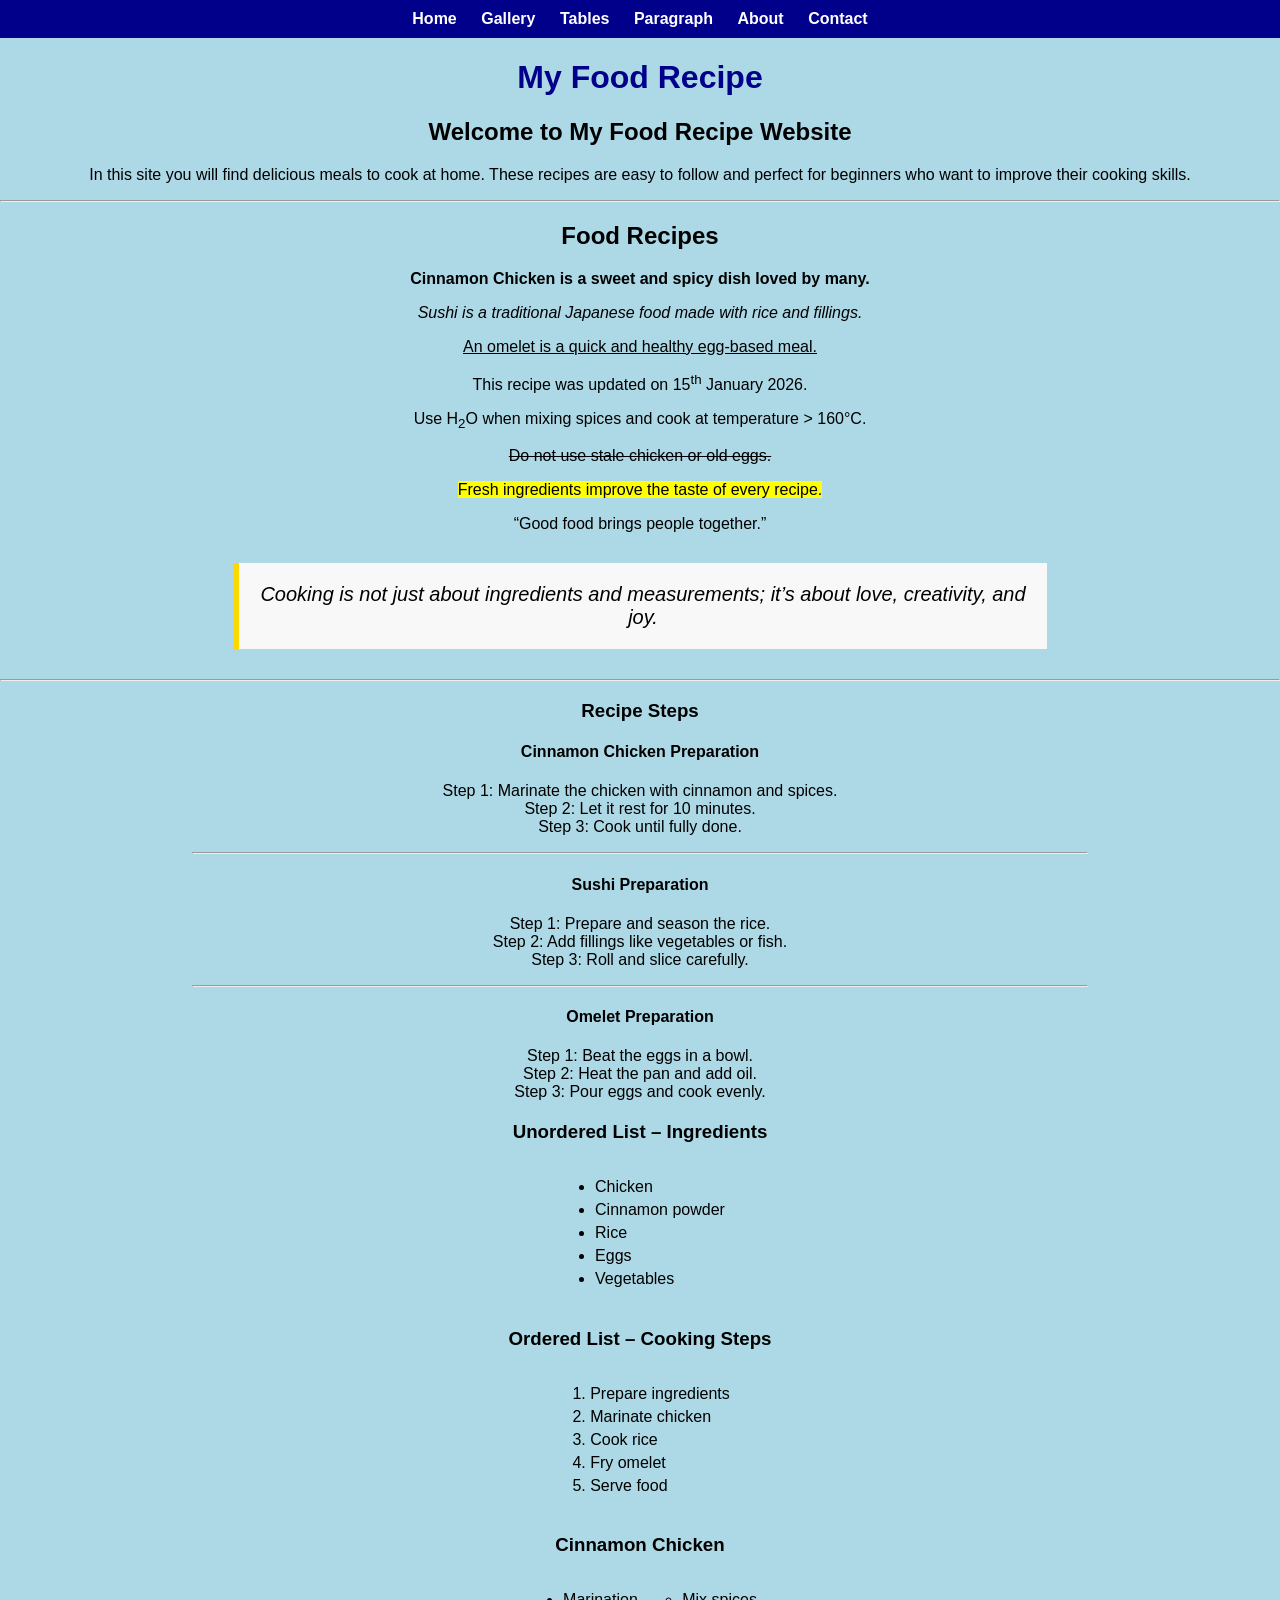
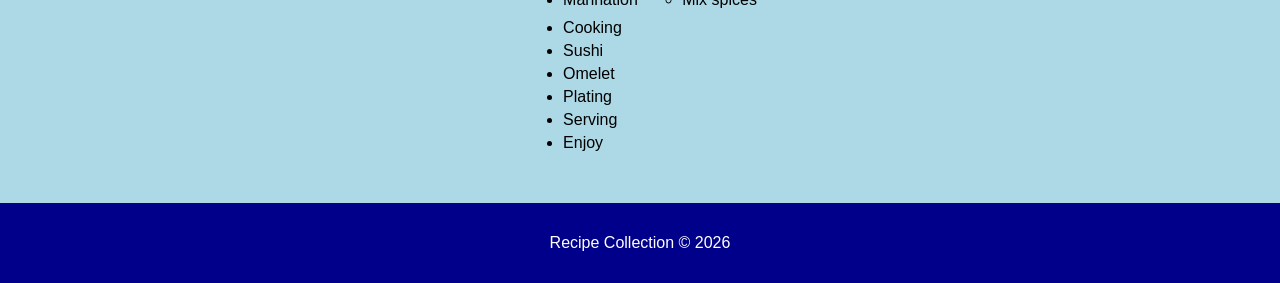
==== index.html @ 10b48c67 "Update index.html" ====
<!DOCTYPE html>
<html>
<head>
   <title>My Food Recipe</title>

   <link rel="stylesheet" href="style.css">

   <style>
       body { 
         background-color: lightblue;
         text-align: center;
         font-family: Arial, sans-serif;
      }

      img, iframe {
         width: 100%;
         height: 200px;
      }

      .recipe-steps {
         width: 70%;
         margin: 20px auto;
      }

      blockquote {
         margin: 30px auto;
         padding: 20px;
         width: 60%;
         background-color: #f8f8f8;
         border-left: 6px solid gold;
         font-style: italic;
         font-size: 20px;
      }

      .media-wrapper {
         width: 90%;
         margin: 20px auto;
         display: flex;
         flex-wrap: wrap;
         justify-content: center;
         gap: 20px;
      }

      .container {
         width: 250px;
         padding: 10px;
         border: 2px solid black;
         background-color: white;
      }

      /* NAVBAR */
      nav {
         background-color: darkblue;
         padding: 10px;
      }

      nav a {
         color: white;
         margin: 10px;
         text-decoration: none;
         font-weight: bold;
      }
   </style>
</head>

<body>

<!-- ✅ NAVBAR (FIXED) -->
<nav>
 <a href="index.html">Home</a>
 <a href="gallery.html">Gallery</a>
 <a href="tables.html">Tables</a>
 <a href="paragraph.html">Paragraph</a>
 <a href="classes_and_ids.html">About</a>
 <a href="contact.html">Contact</a>
</nav>


<h1 style="color:darkblue;">My Food Recipe</h1>

<h2>Welcome to My Food Recipe Website</h2>

<p>
In this site you will find delicious meals to cook at home. These recipes are easy to follow and perfect for beginners who want to improve their cooking skills.
</p>

<hr>

<h2>Food Recipes</h2>

<p><b>Cinnamon Chicken is a sweet and spicy dish loved by many.</b></p>
<p><i>Sushi is a traditional Japanese food made with rice and fillings.</i></p>
<p><u>An omelet is a quick and healthy egg-based meal.</u></p>

<p>This recipe was updated on 15<sup>th</sup> January 2026.</p>
<p>Use H<sub>2</sub>O when mixing spices and cook at temperature &gt; 160°C.</p>

<p><strike>Do not use stale chicken or old eggs.</strike></p>
<p><mark>Fresh ingredients improve the taste of every recipe.</mark></p>
<p><q>Good food brings people together.</q></p>

<blockquote>
Cooking is not just about ingredients and measurements; it’s about love, creativity, and joy.
</blockquote>

<hr>

<h3>Recipe Steps</h3>

<div class="recipe-steps">

<h4>Cinnamon Chicken Preparation</h4>
<p>
Step 1: Marinate the chicken with cinnamon and spices.<br>
Step 2: Let it rest for 10 minutes.<br>
Step 3: Cook until fully done.
</p>

<hr>

<h4>Sushi Preparation</h4>
<p>
Step 1: Prepare and season the rice.<br>
Step 2: Add fillings like vegetables or fish.<br>
Step 3: Roll and slice carefully.
</p>

<hr>

<h4>Omelet Preparation</h4>
<p>
Step 1: Beat the eggs in a bowl.<br>
Step 2: Heat the pan and add oil.<br>
Step 3: Pour eggs and cook evenly.
</p>

</div>
    <!-- Line 14: Lists -->
   <section class="list-section">

<h3>Unordered List – Ingredients</h3>
<ul>
    <li>Chicken</li>
    <li>Cinnamon powder</li>
    <li>Rice</li>
    <li>Eggs</li>
    <li>Vegetables</li>
</ul>

<h3>Ordered List – Cooking Steps</h3>
<ol>
    <li>Prepare ingredients</li>
    <li>Marinate chicken</li>
    <li>Cook rice</li>
    <li>Fry omelet</li>
    <li>Serve food</li>
</ol>

<h3>Cinnamon Chicken</h3>
<ul>
    <li>Marination
        <ul>
            <li>Mix spices</li>
        </ul>
    </li>
    <li>Cooking</li>
    <li>Sushi</li>
    <li>Omelet</li>
    <li>Plating</li>
    <li>Serving</li>
    <li>Enjoy</li>
</ul>

</section>

<footer>
    <p>Recipe Collection © 2026</p>
</footer>

</body>
</html>
---- style.css ----
.p3 {
   color: purple;
   text-decoration: underline;
}

.highlight2 {
   color: green;
}

.highlight3 {
   color: brown;
}

.building2 {
   color: darkorange;
}

.building3 {
   color: purple;
}
/* Make all tables clean and with borders */
table {
   width: 90%;
   margin: 20px auto;
   border-collapse: collapse;
   border: 2px solid red;
}

th, td {
   border: 1px solid red;
   padding: 8px;
}
/* Center all sections properly */
section {
   width: 80%;
   margin: 20px auto;
   text-align: center;
}

ul, ol {
   text-align: left;
   display: inline-block;
}
.list-section {
   width: 80%;
   margin: 20px auto;
   text-align: center;
}

.list-section ul,
.list-section ol {
   text-align: left;
   display: inline-block;
}

/* Add spacing between items */
li {
   margin-bottom: 5px;
}
.recipe-steps {
    width: 70%;
    margin: 20px auto;
    text-align: center;
}

.recipe-steps p {
    text-align: center;
}
/* NAVBAR (same for all pages) */
nav {
    background-color: darkblue;
    padding: 15px;
    text-align: center;
}

nav a {
    color: white;
    margin: 10px;
    text-decoration: none;
    font-weight: bold;
}

nav a:hover {
    text-decoration: underline;
}

/* FOOTER */
footer {
    background-color: darkblue;
    color: white;
    text-align: center;
    padding: 15px;
    margin-top: 30px;
}

/* PAGE SPACING */
body {
    margin: 0;
    padding: 0;
}

/* CENTER MAIN CONTENT */
.content {
    width: 80%;
    margin: 20px auto;
}
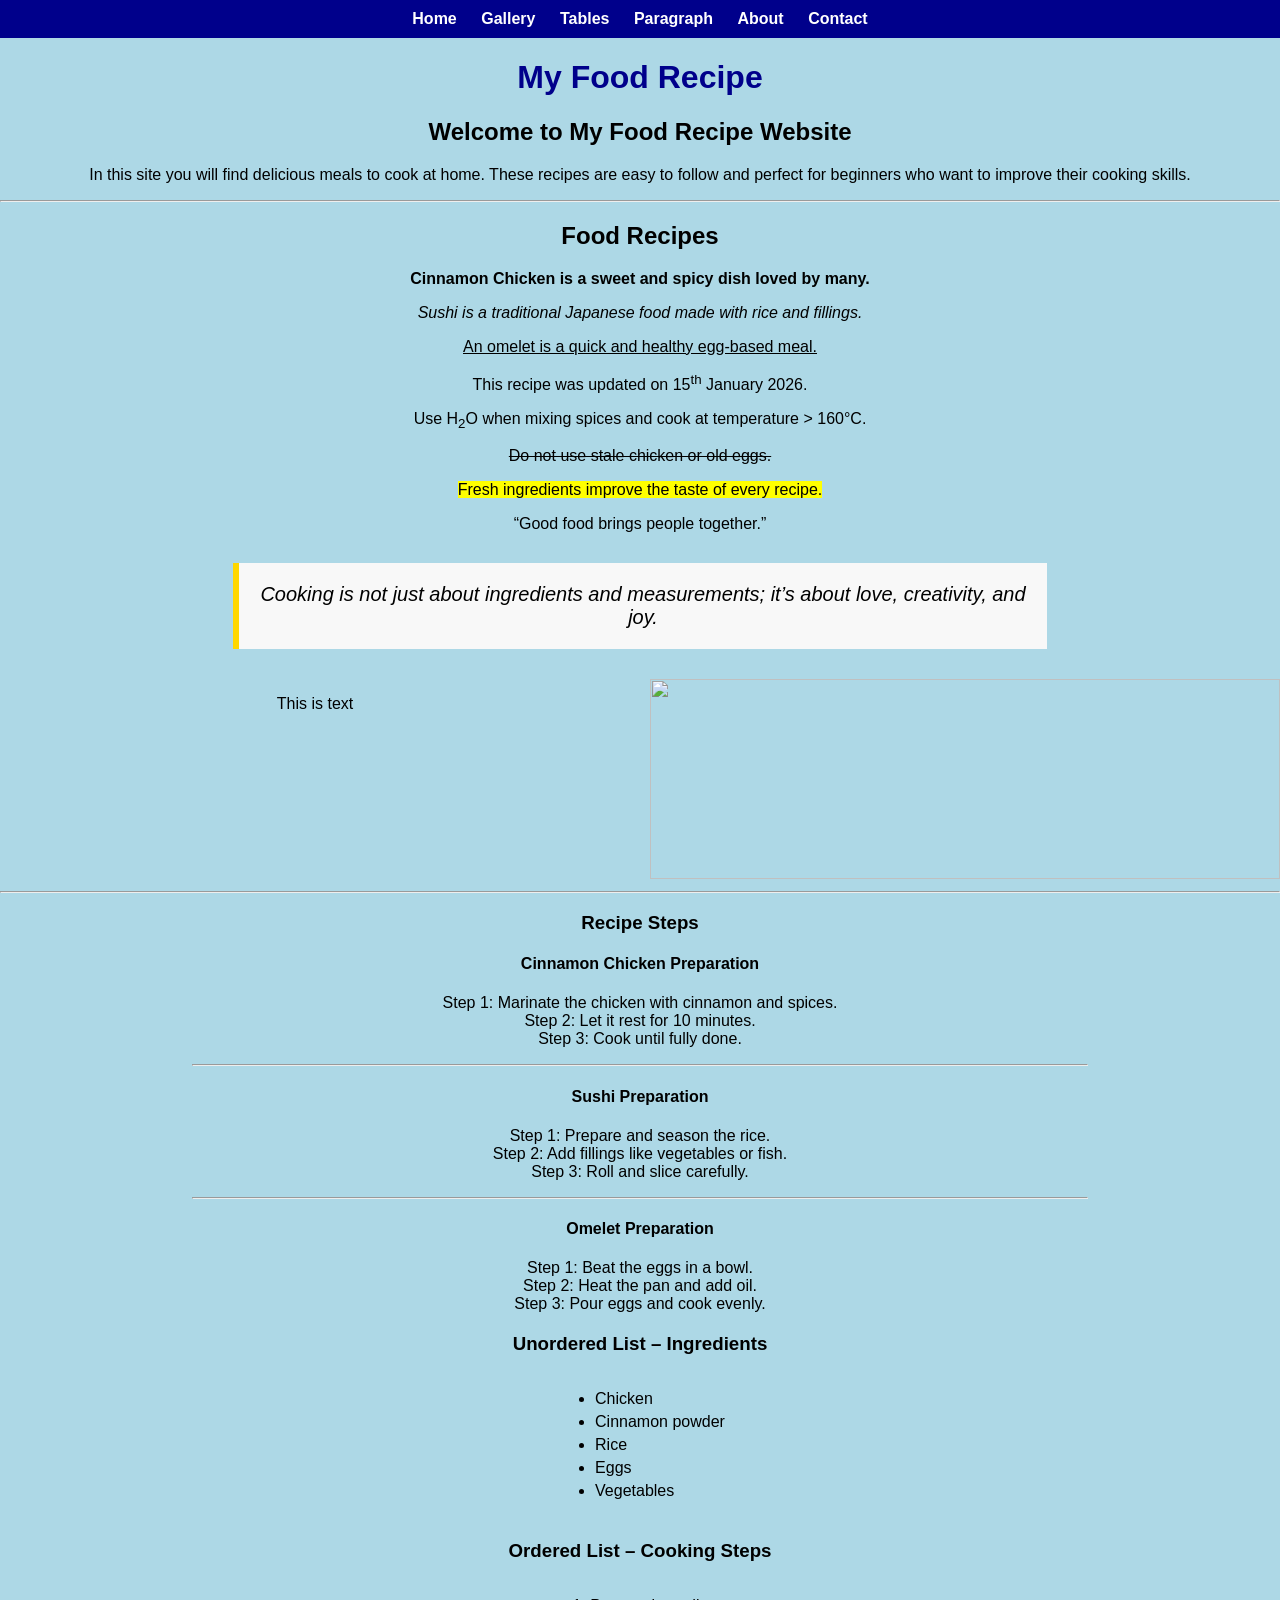
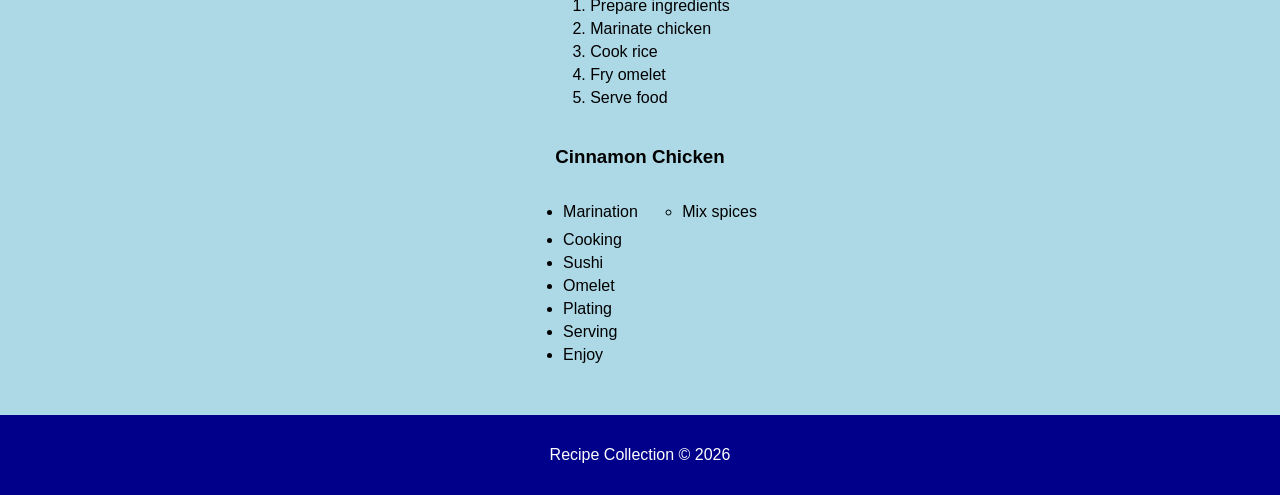
==== commit e65e66b8: "Update index.html" ====
--- a/index.html
+++ b/index.html
@@ -102,7 +102,15 @@
 <blockquote>
 Cooking is not just about ingredients and measurements; it’s about love, creativity, and joy.
 </blockquote>
+<div style="display: flex; gap: 20px;">
+  <div style="width: 50%;">
+    <p>This is text</p>
+  </div>
 
+  <div style="width: 50%;">
+    <img src="yourimage.jpg" width="100%">
+  </div>
+</div>
 <hr>
 
 <h3>Recipe Steps</h3>
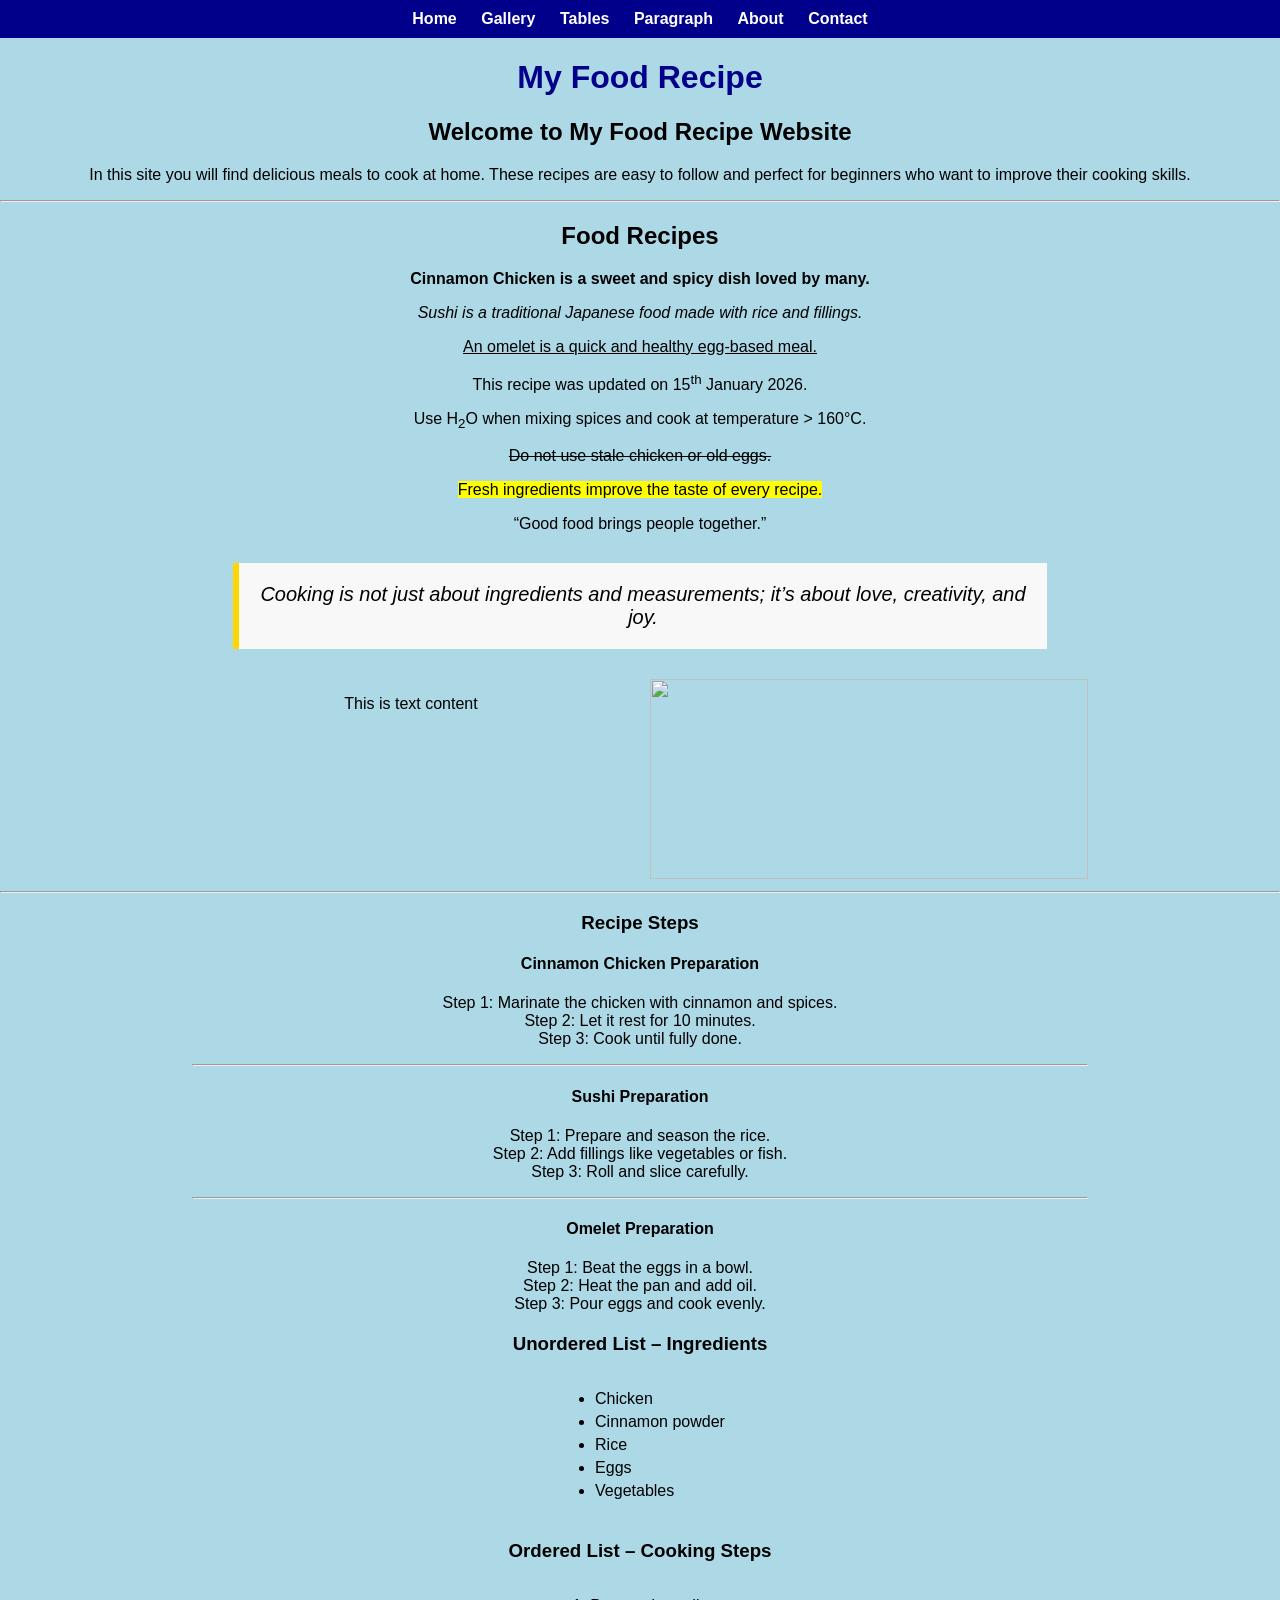
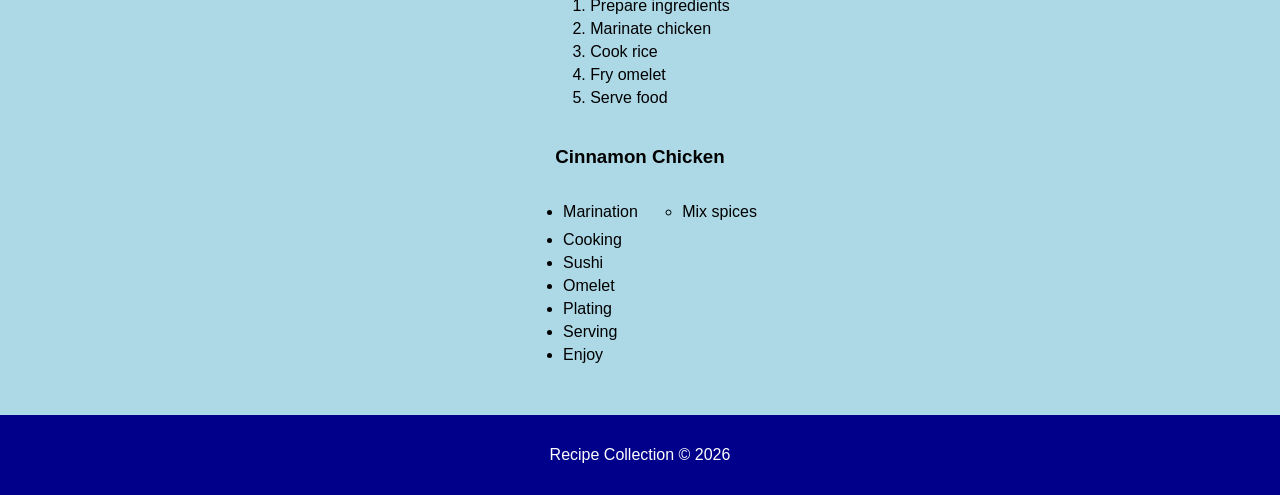
==== commit b6fbeabf: "Update index.html" ====
--- a/index.html
+++ b/index.html
@@ -102,14 +102,20 @@
 <blockquote>
 Cooking is not just about ingredients and measurements; it’s about love, creativity, and joy.
 </blockquote>
-<div style="display: flex; gap: 20px;">
-  <div style="width: 50%;">
-    <p>This is text</p>
+<div style="display: flex; justify-content: center;">
+  
+  <div style="display: flex; gap: 20px; width: 70%;">
+    
+    <div style="width: 50%;">
+      <p>This is text content</p>
+    </div>
+
+    <div style="width: 50%;">
+      <img src="download(17).jpg" width="100%">
+    </div>
+
   </div>
 
-  <div style="width: 50%;">
-    <img src="yourimage.jpg" width="100%">
-  </div>
 </div>
 <hr>
 
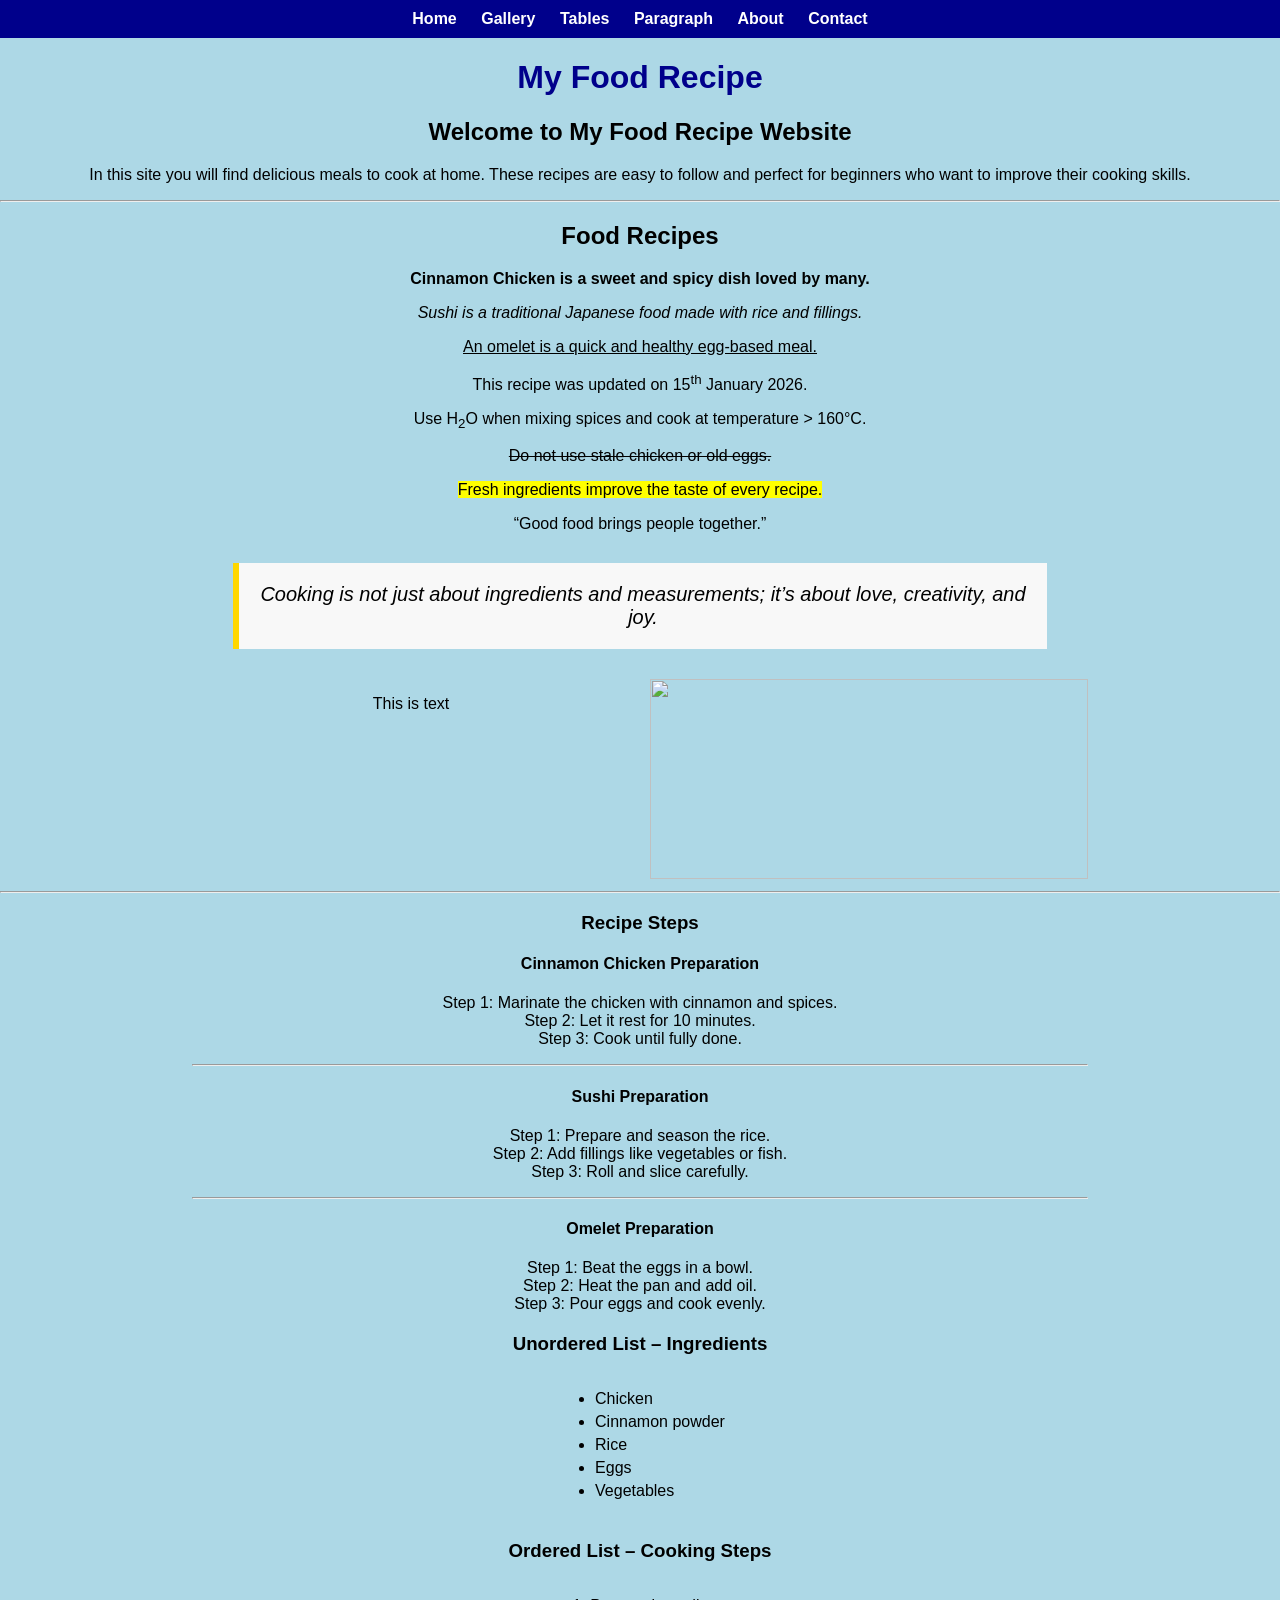
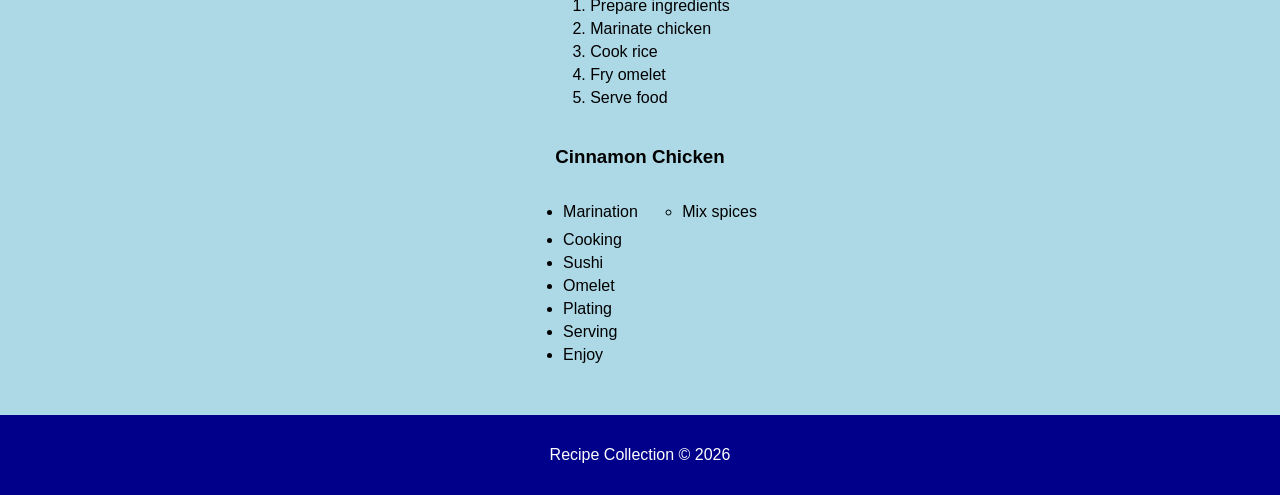
==== commit f1fa177c: "Update index.html" ====
--- a/index.html
+++ b/index.html
@@ -107,7 +107,7 @@
   <div style="display: flex; gap: 20px; width: 70%;">
     
     <div style="width: 50%;">
-      <p>This is text content</p>
+      <p>This is text</p>
     </div>
 
     <div style="width: 50%;">
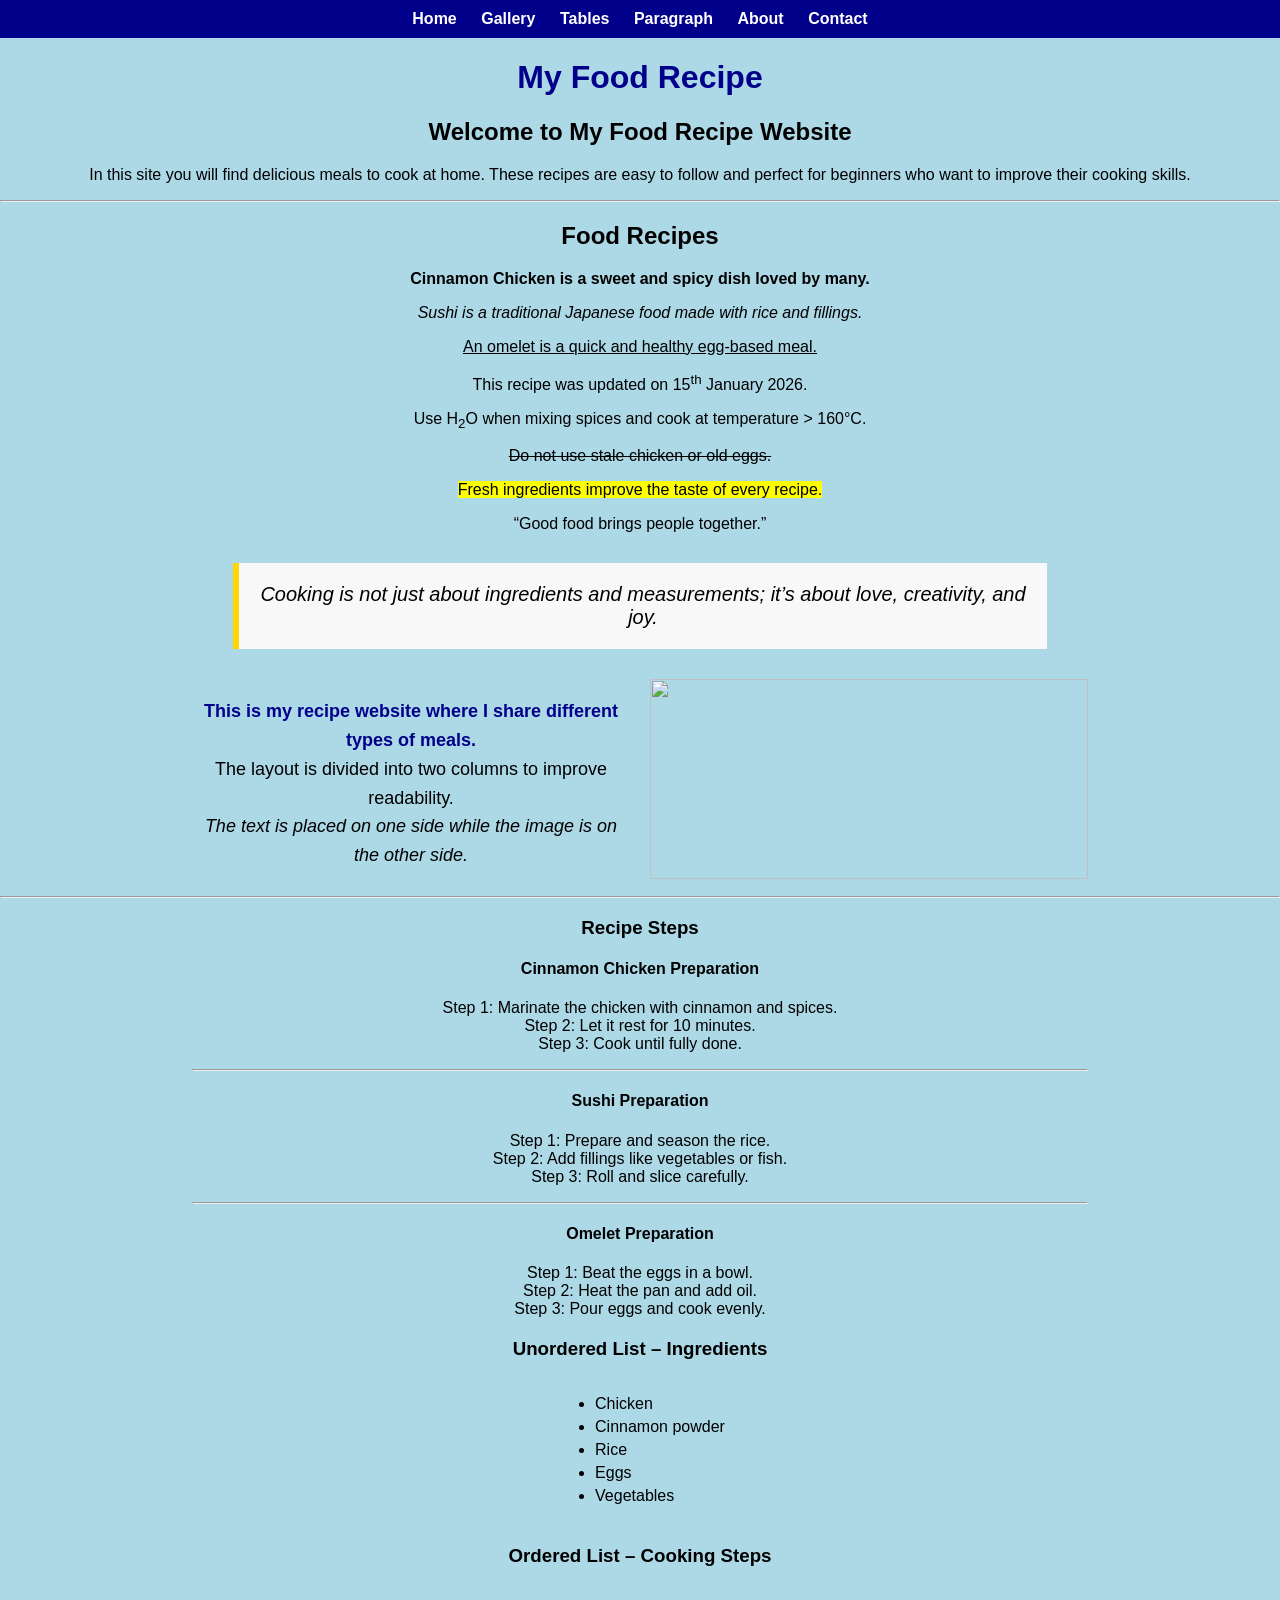
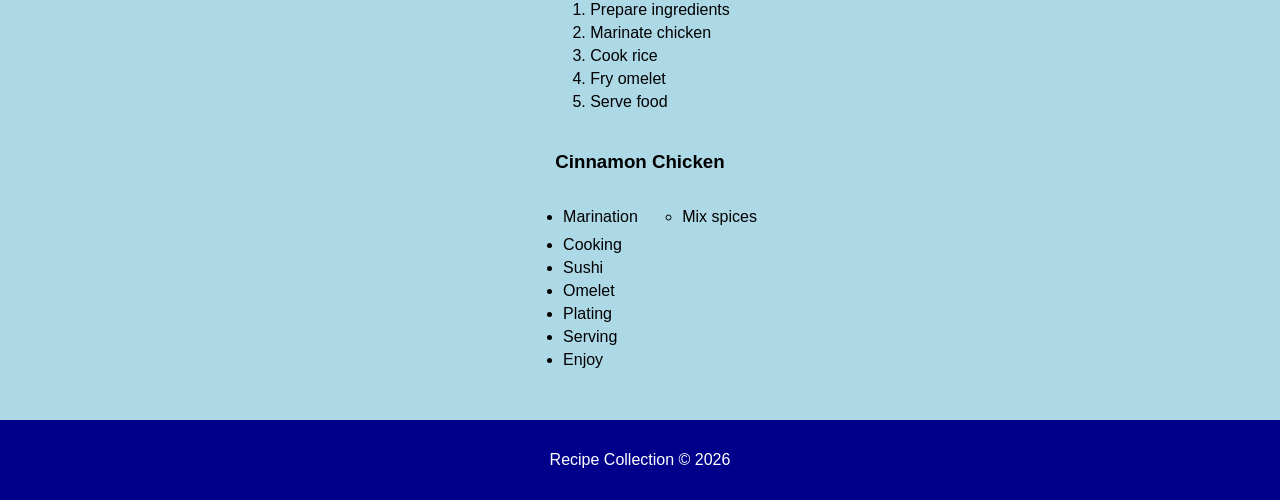
==== commit 7f0ca126: "Update index.html" ====
--- a/index.html
+++ b/index.html
@@ -107,11 +107,15 @@
   <div style="display: flex; gap: 20px; width: 70%;">
     
     <div style="width: 50%;">
-      <p>This is text</p>
+<p style="font-size:18px; line-height:1.6;">
+    <b style="color:darkblue;">This is my recipe website where I share different types of meals.</b><br>
+    The layout is divided into two columns to improve readability.<br>
+    <i>The text is placed on one side while the image is on the other side.</i>
+</p>
     </div>
 
     <div style="width: 50%;">
-      <img src="download(17).jpg" width="100%">
+      <img src="https://images.unsplash.com/photo-1504674900247-0877df9cc836" width="100%">
     </div>
 
   </div>
--- a/style.css
+++ b/style.css
@@ -104,3 +104,7 @@
     width: 80%;
     margin: 20px auto;
 }
+.p5 {
+    color: darkgreen;
+    font-style: italic;
+}
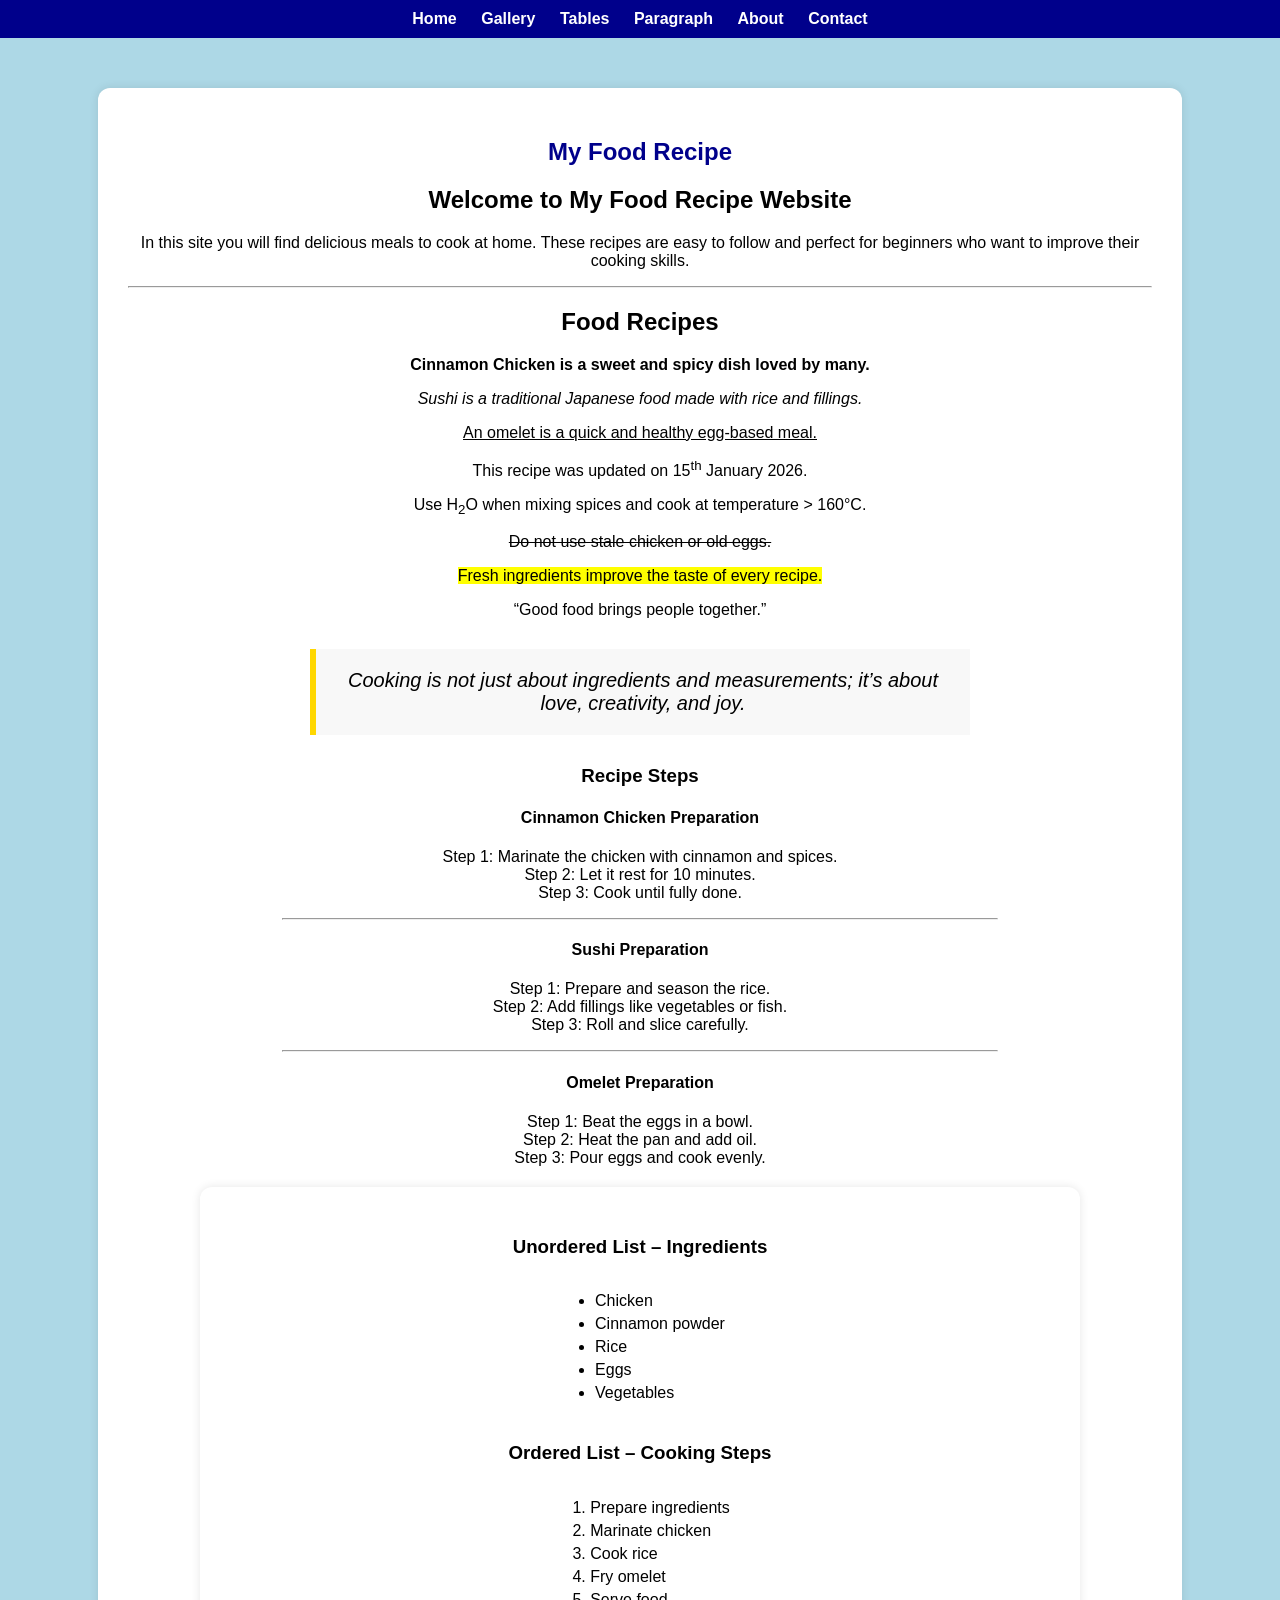
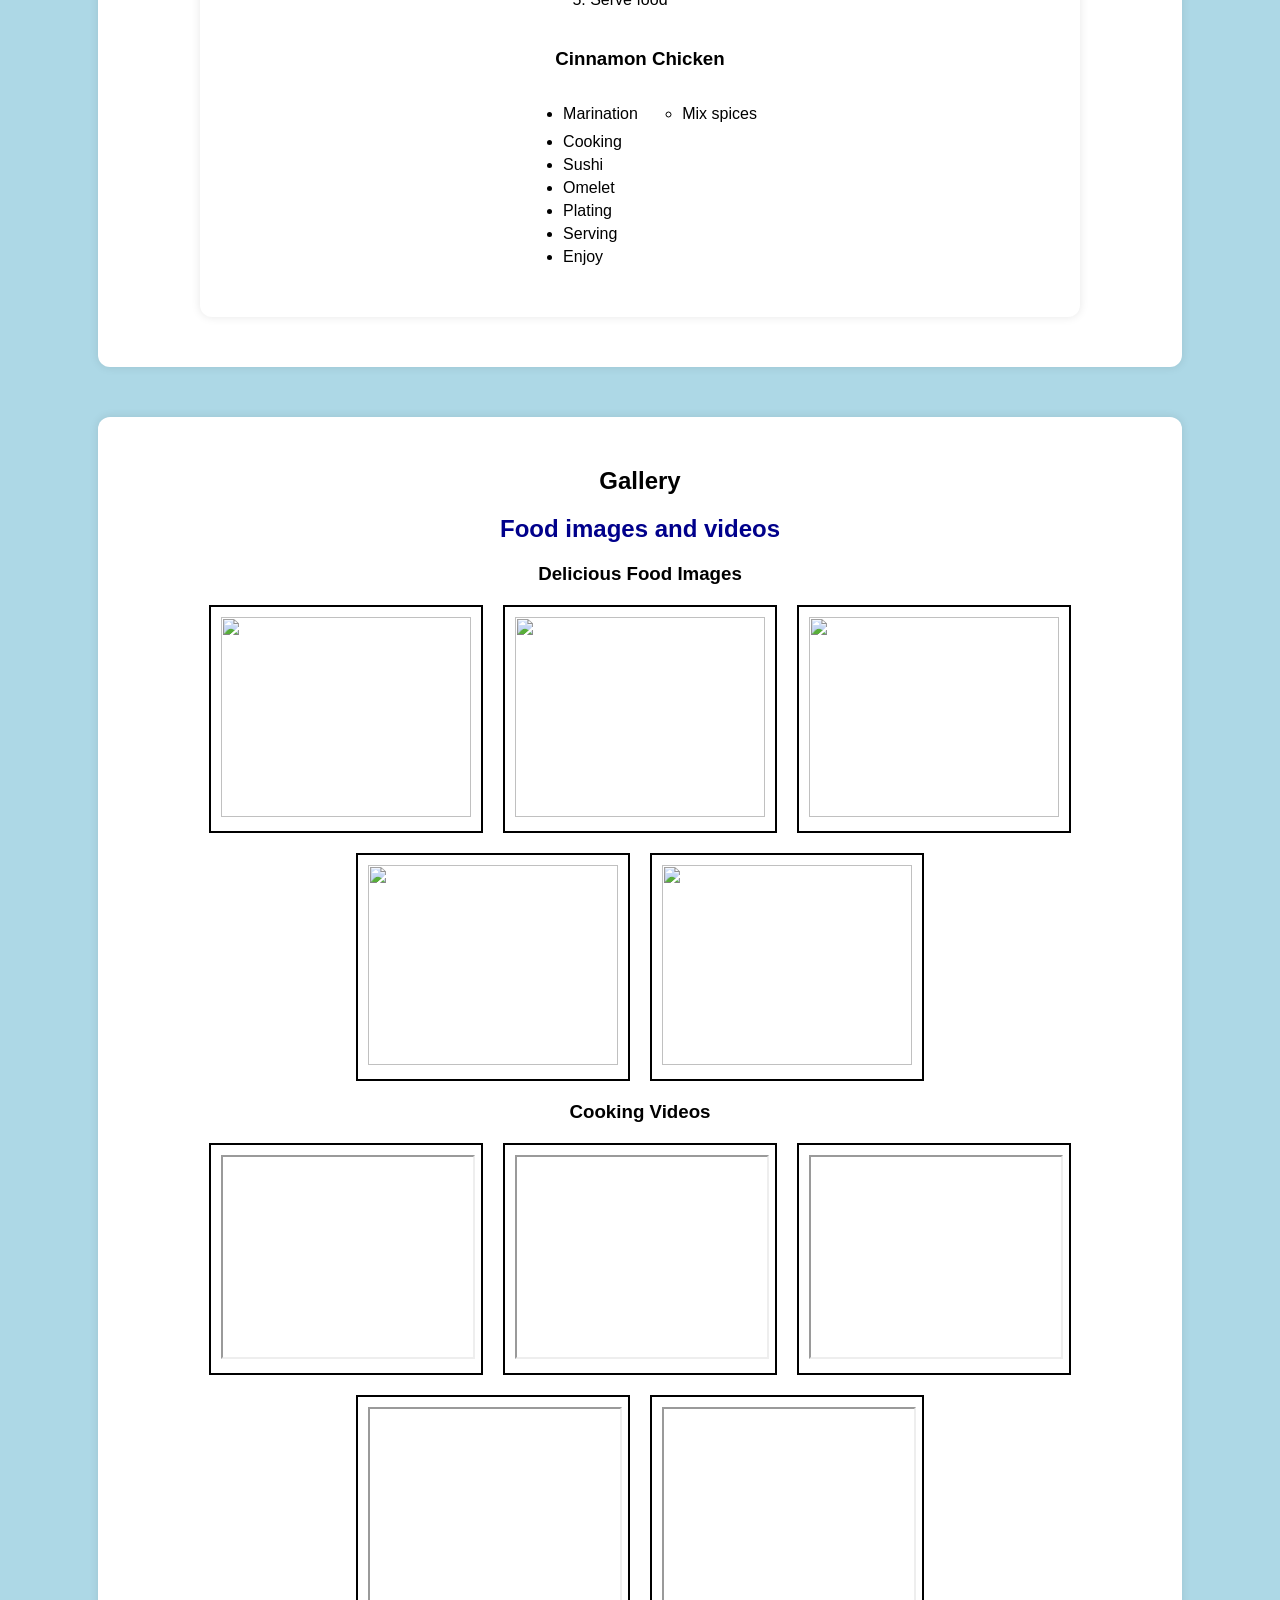
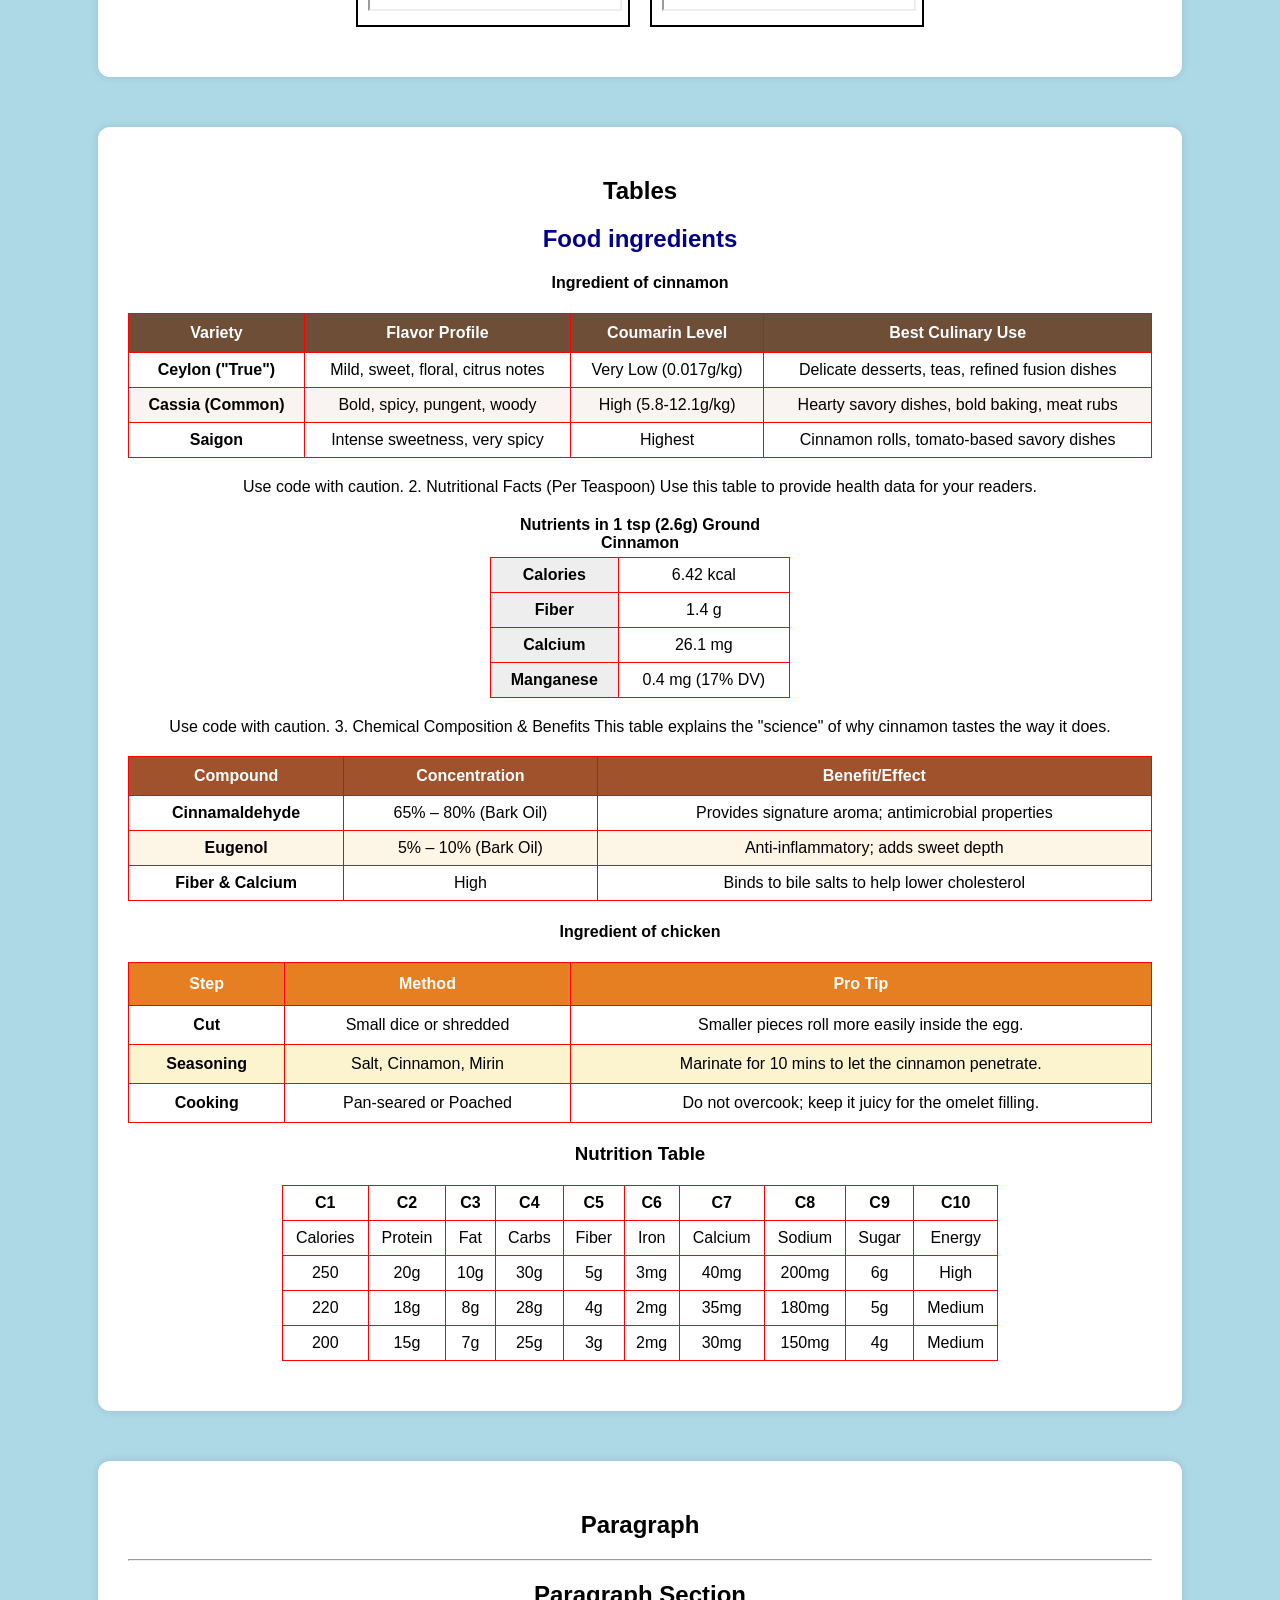
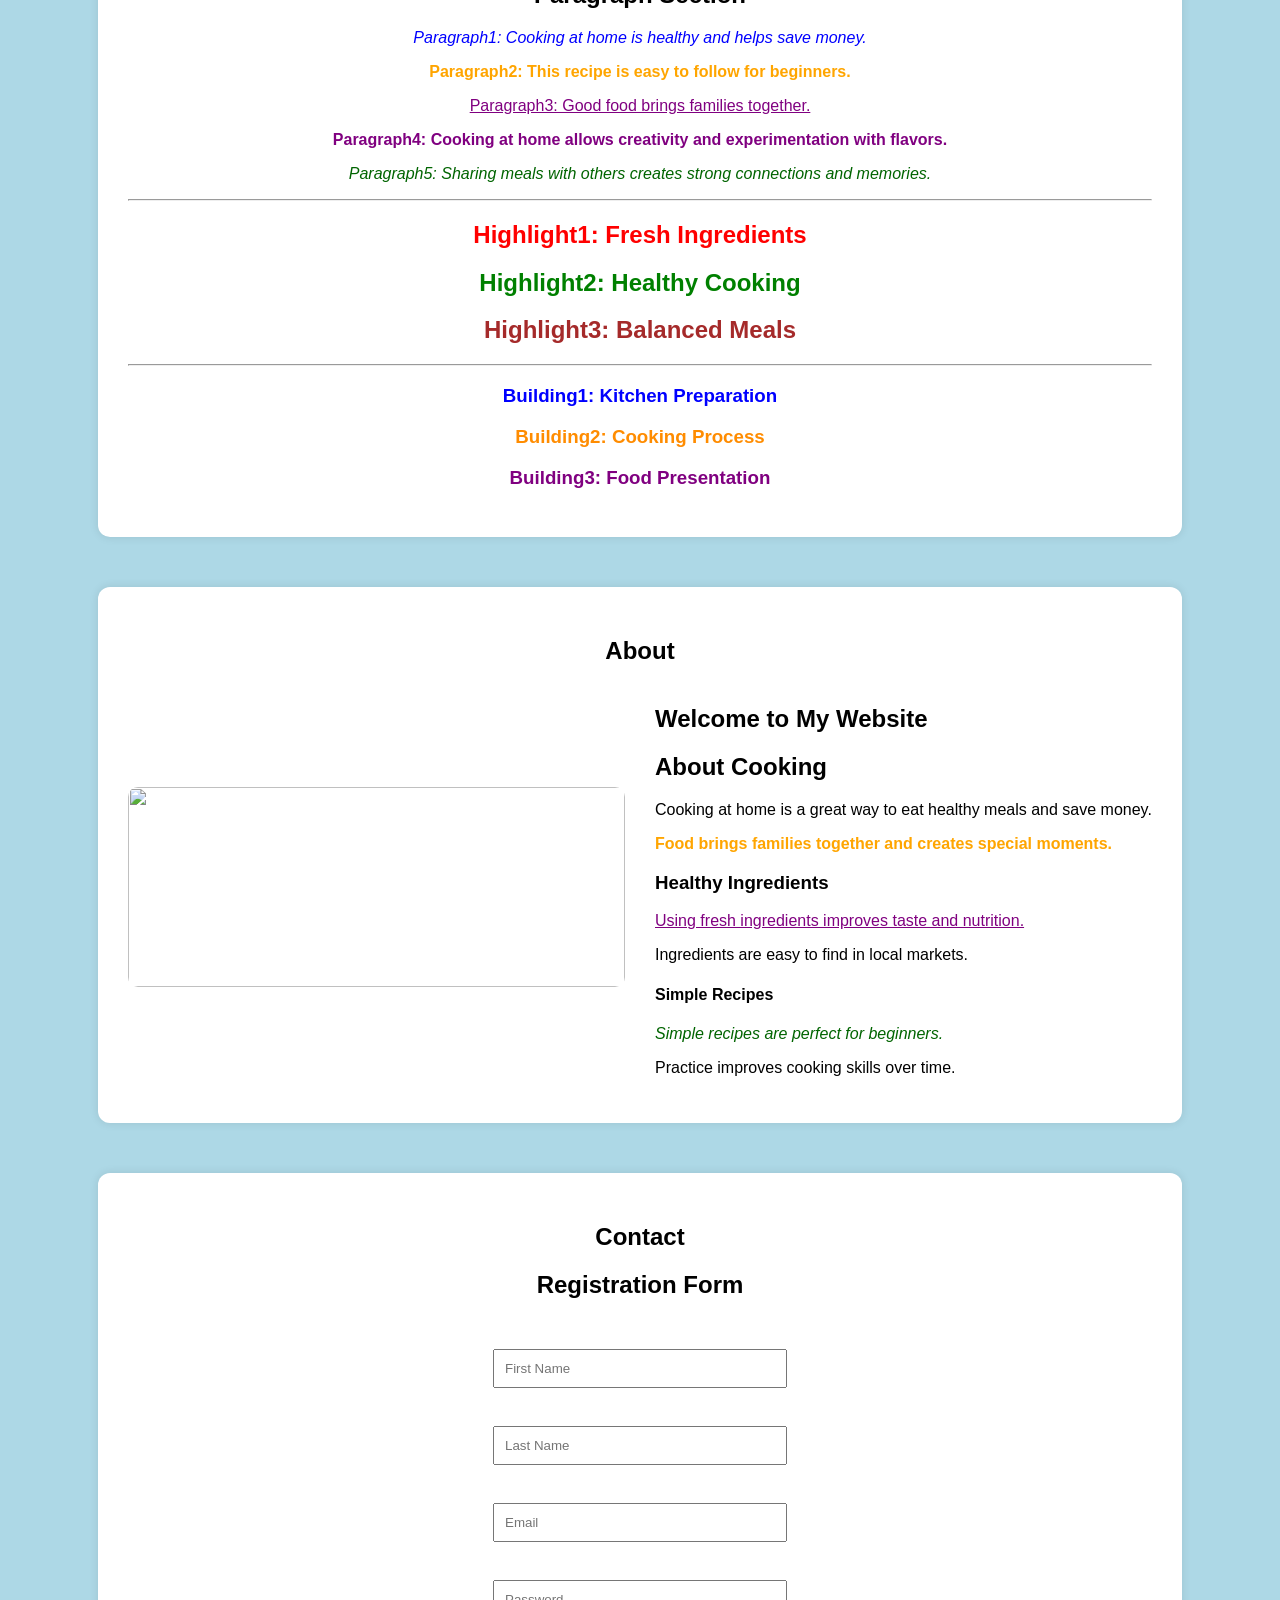
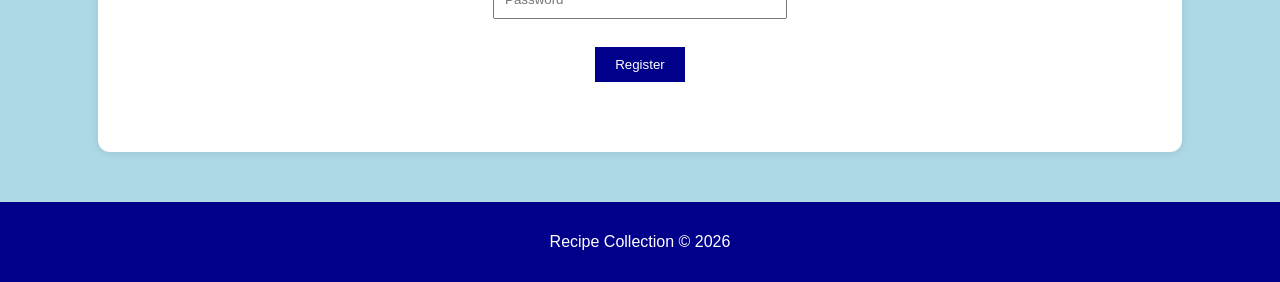
==== commit 8250dae9: "Update index.html" ====
--- a/index.html
+++ b/index.html
@@ -6,6 +6,12 @@
    <link rel="stylesheet" href="style.css">
 
    <style>
+       .form-box {
+    width: 300px;
+    margin: auto;
+    background: white;
+    padding: 20px;
+}
        body { 
          background-color: lightblue;
          text-align: center;
@@ -60,6 +66,22 @@
          text-decoration: none;
          font-weight: bold;
       }
+       /* Paragraph 2 - Internal */
+.p2 {
+color: orange;
+font-weight: bold;
+}
+
+/* Highlight 2 - Internal */
+.highlight2 {
+color: green;
+}
+
+/* Building 2 - Internal */
+.building2 {
+color: darkorange;
+}
+
    </style>
 </head>
 
@@ -67,14 +89,15 @@
 
 <!-- ✅ NAVBAR (FIXED) -->
 <nav>
- <a href="index.html">Home</a>
- <a href="gallery.html">Gallery</a>
- <a href="tables.html">Tables</a>
- <a href="paragraph.html">Paragraph</a>
- <a href="classes_and_ids.html">About</a>
- <a href="contact.html">Contact</a>
+ <a href="#home">Home</a>
+ <a href="#gallery">Gallery</a>
+ <a href="#tables">Tables</a>
+ <a href="#paragraph">Paragraph</a>
+ <a href="#about">About</a>
+ <a href="#contact">Contact</a>
 </nav>
 
+<section id="home">
 
 <h1 style="color:darkblue;">My Food Recipe</h1>
 
@@ -102,26 +125,6 @@
 <blockquote>
 Cooking is not just about ingredients and measurements; it’s about love, creativity, and joy.
 </blockquote>
-<div style="display: flex; justify-content: center;">
-  
-  <div style="display: flex; gap: 20px; width: 70%;">
-    
-    <div style="width: 50%;">
-<p style="font-size:18px; line-height:1.6;">
-    <b style="color:darkblue;">This is my recipe website where I share different types of meals.</b><br>
-    The layout is divided into two columns to improve readability.<br>
-    <i>The text is placed on one side while the image is on the other side.</i>
-</p>
-    </div>
-
-    <div style="width: 50%;">
-      <img src="https://images.unsplash.com/photo-1504674900247-0877df9cc836" width="100%">
-    </div>
-
-  </div>
-
-</div>
-<hr>
 
 <h3>Recipe Steps</h3>
 
@@ -190,7 +193,371 @@
 </ul>
 
 </section>
-
+</section>
+    <section id="gallery">
+<h2>Gallery</h2>
+<!-- INLINE CSS -->
+   <h1 style="text-align:center; color:darkblue;">
+       Food images and videos
+   </h1>
+
+
+   <!-- ================= IMAGES ================= -->
+<h3>Delicious Food Images</h3>
+
+<div class="media-wrapper">
+
+   <div class="container">
+      <img src="https://images.unsplash.com/photo-1546069901-ba9599a7e63c">
+   </div>
+
+   <div class="container">
+      <img src="https://images.unsplash.com/photo-1504674900247-0877df9cc836">
+   </div>
+
+   <div class="container">
+      <img src="https://images.unsplash.com/photo-1490645935967-10de6ba17061">
+   </div>
+
+   <div class="container">
+      <img src="https://images.unsplash.com/photo-1499028344343-cd173ffc68a9">
+   </div>
+
+   <div class="container">
+      <img src="https://images.unsplash.com/photo-1504754524776-8f4f37790ca0">
+   </div>
+
+</div>
+
+<!-- ================= VIDEOS ================= -->
+<h3>Cooking Videos</h3>
+
+<div class="media-wrapper">
+
+   <div class="container">
+      <iframe src="https://www.youtube.com/embed/sGZ8wRh3OXo" allowfullscreen></iframe>
+   </div>
+
+   <div class="container">
+      <iframe src="https://www.youtube.com/embed/yde2metFGpo" allowfullscreen></iframe>
+   </div>
+
+   <div class="container">
+      <iframe src="https://www.youtube.com/embed/j_RE8pOK8DE" allowfullscreen></iframe>
+   </div>
+
+   <div class="container">
+      <iframe src="https://www.youtube.com/embed/joweUxpHaqc" allowfullscreen></iframe>
+   </div>
+<div class="container">
+   <iframe src="https://www.youtube.com/embed/4aZr5hZXP_s" allowfullscreen></iframe>
+</div>
+</div>
+</section>
+    <section id="tables">
+<h2>Tables</h2>
+
+<!-- your tables code here -->
+    <!-- INLINE CSS -->
+   <h1 style="text-align:center; color:darkblue;">
+       Food ingredients
+   </h1>
+
+
+<h4>Ingredient of cinnamon</h4>
+ <table style="width:100%; border-collapse: collapse; font-family: sans-serif; margin-bottom: 20px;">
+  <thead style="background-color: #6f4e37; color: white;">
+    <tr>
+      <th style="padding: 10px;">Variety</th>
+      <th style="padding: 10px;">Flavor Profile</th>
+      <th style="padding: 10px;">Coumarin Level</th>
+      <th style="padding: 10px;">Best Culinary Use</th>
+    </tr>
+  </thead>
+  <tbody>
+    <tr>
+      <td><strong>Ceylon ("True")</strong></td>
+      <td>Mild, sweet, floral, citrus notes</td>
+      <td>Very Low (0.017g/kg)</td>
+      <td>Delicate desserts, teas, refined fusion dishes</td>
+    </tr>
+    <tr style="background-color: #f9f4f1;">
+      <td><strong>Cassia (Common)</strong></td>
+      <td>Bold, spicy, pungent, woody</td>
+      <td>High (5.8-12.1g/kg)</td>
+      <td>Hearty savory dishes, bold baking, meat rubs</td>
+    </tr>
+    <tr>
+      <td><strong>Saigon</strong></td>
+      <td>Intense sweetness, very spicy</td>
+      <td>Highest</td>
+      <td>Cinnamon rolls, tomato-based savory dishes</td>
+    </tr>
+  </tbody>
+</table>
+Use code with caution.
+
+2. Nutritional Facts (Per Teaspoon)
+Use this table to provide health data for your readers. 
+<table style="width:300px; border-collapse: collapse; font-family: sans-serif;">
+  <caption style="font-weight: bold; margin-bottom: 5px;">Nutrients in 1 tsp (2.6g) Ground Cinnamon</caption>
+  <tbody>
+    <tr>
+      <td style="padding: 8px; background-color: #eee;"><strong>Calories</strong></td>
+      <td style="padding: 8px;">6.42 kcal</td>
+    </tr>
+    <tr>
+      <td style="padding: 8px; background-color: #eee;"><strong>Fiber</strong></td>
+      <td style="padding: 8px;">1.4 g</td>
+    </tr>
+    <tr>
+      <td style="padding: 8px; background-color: #eee;"><strong>Calcium</strong></td>
+      <td style="padding: 8px;">26.1 mg</td>
+    </tr>
+    <tr>
+      <td style="padding: 8px; background-color: #eee;"><strong>Manganese</strong></td>
+      <td style="padding: 8px;">0.4 mg (17% DV)</td>
+    </tr>
+  </tbody>
+</table>
+Use code with caution.
+
+3. Chemical Composition & Benefits
+This table explains the "science" of why cinnamon tastes the way it does. 
+<table style="width:100%; border-collapse: collapse; font-family: sans-serif; margin-top: 20px;">
+  <thead>
+    <tr style="background-color: #a0522d; color: white;">
+      <th style="padding: 10px;">Compound</th>
+      <th style="padding: 10px;">Concentration</th>
+      <th style="padding: 10px;">Benefit/Effect</th>
+    </tr>
+  </thead>
+  <tbody>
+    <tr>
+      <td><strong>Cinnamaldehyde</strong></td>
+      <td>65% – 80% (Bark Oil)</td>
+      <td>Provides signature aroma; antimicrobial properties</td>
+    </tr>
+    <tr style="background-color: #fdf5e6;">
+      <td><strong>Eugenol</strong></td>
+      <td>5% – 10% (Bark Oil)</td>
+      <td>Anti-inflammatory; adds sweet depth</td>
+    </tr>
+    <tr>
+      <td><strong>Fiber & Calcium</strong></td>
+      <td>High</td>
+      <td>Binds to bile salts to help lower cholesterol</td>
+    </tr>
+  </tbody>
+</table>  
+
+    <h4>Ingredient of chicken</h4>
+    <table style="width:100%; border-collapse: collapse; font-family: Arial, sans-serif; margin-bottom: 20px;">
+  <thead>
+    <tr style="background-color: #e67e22; color: white;">
+      <th style="padding: 12px;">Step</th>
+      <th style="padding: 12px;">Method</th>
+      <th style="padding: 12px;">Pro Tip</th>
+    </tr>
+  </thead>
+  <tbody>
+    <tr>
+      <td style="padding: 10px;"><strong>Cut</strong></td>
+      <td>Small dice or shredded</td>
+      <td>Smaller pieces roll more easily inside the egg.</td>
+    </tr>
+    <tr style="background-color: #fcf3cf;">
+      <td style="padding: 10px;"><strong>Seasoning</strong></td>
+      <td>Salt, Cinnamon, Mirin</td>
+      <td>Marinate for 10 mins to let the cinnamon penetrate.</td>
+    </tr>
+    <tr>
+      <td style="padding: 10px;"><strong>Cooking</strong></td>
+      <td>Pan-seared or Poached</td>
+      <td>Do not overcook; keep it juicy for the omelet filling.</td>
+    </tr>
+  </tbody>
+</table>
+
+   <!-- Line 17: Table -->
+    <h3>Nutrition Table</h3>
+    <table >
+        <tr>
+            <th>C1</th><th>C2</th><th>C3</th><th>C4</th><th>C5</th>
+            <th>C6</th><th>C7</th><th>C8</th><th>C9</th><th>C10</th>
+        </tr>
+        <tr>
+            <td>Calories</td><td>Protein</td><td>Fat</td><td>Carbs</td><td>Fiber</td>
+            <td>Iron</td><td>Calcium</td><td>Sodium</td><td>Sugar</td><td>Energy</td>
+        </tr>
+        <tr>
+            <td>250</td><td>20g</td><td>10g</td><td>30g</td><td>5g</td>
+            <td>3mg</td><td>40mg</td><td>200mg</td><td>6g</td><td>High</td>
+        </tr>
+        <tr>
+            <td>220</td><td>18g</td><td>8g</td><td>28g</td><td>4g</td>
+            <td>2mg</td><td>35mg</td><td>180mg</td><td>5g</td><td>Medium</td>
+        </tr>
+        <tr>
+            <td>200</td><td>15g</td><td>7g</td><td>25g</td><td>3g</td>
+            <td>2mg</td><td>30mg</td><td>150mg</td><td>4g</td><td>Medium</td>
+        </tr>
+    </table>
+    
+</section>
+    <section id="paragraph">
+<h2>Paragraph</h2>
+
+<!-- your paragraph code here -->
+        <!-- YOUR ORIGINAL CONTENT BELOW -->
+<hr>
+<h2>Paragraph Section</h2>
+
+<!-- Paragraph1 - INLINE -->
+<p style="color:blue; font-style:italic;">
+Paragraph1: Cooking at home is healthy and helps save money.
+</p>
+
+<!-- Paragraph2 - INTERNAL -->
+<p class="p2">
+Paragraph2: This recipe is easy to follow for beginners.
+</p>
+
+<!-- Paragraph3 - EXTERNAL -->
+<p class="p3">
+Paragraph3: Good food brings families together.
+</p>
+
+<!-- Paragraph4 - INLINE -->
+<p style="color:purple; font-weight:bold;">
+Paragraph4: Cooking at home allows creativity and experimentation with flavors.
+</p>
+
+<!-- Paragraph5 - INTERNAL -->
+<p class="p5">
+Paragraph5: Sharing meals with others creates strong connections and memories.
+</p>
+<hr>
+
+<!-- ================= HIGHLIGHT TASK ================= -->
+
+<h1 style="color:red;">
+Highlight1: Fresh Ingredients
+</h1>
+
+<h1 class="highlight2">
+Highlight2: Healthy Cooking
+</h1>
+
+<h1 class="highlight3">
+Highlight3: Balanced Meals
+</h1>
+
+<hr>
+
+<!-- ================= BUILDING TASK ================= -->
+
+<h3 style="color:blue;">
+Building1: Kitchen Preparation
+</h3>
+
+<h3 class="building2">
+Building2: Cooking Process
+</h3>
+
+<h3 class="building3">
+Building3: Food Presentation
+</h3>
+        
+</section>
+  <section id="about">
+<h2>About</h2>
+
+<div class="about-container">
+
+    <div class="about-image">
+        <img src="https://images.unsplash.com/photo-1504674900247-0877df9cc836">
+    </div>
+
+    <div class="about-text">
+
+        <h1 class="title">Welcome to My Website</h1>
+
+        <h2 class="subtitle">About Cooking</h2>
+
+        <p class="p1">
+        Cooking at home is a great way to eat healthy meals and save money.
+        </p>
+
+        <p class="p2">
+        Food brings families together and creates special moments.
+        </p>
+
+        <h3 id="section1">Healthy Ingredients</h3>
+
+        <p class="p3">
+        Using fresh ingredients improves taste and nutrition.
+        </p>
+
+        <p class="p4">
+        Ingredients are easy to find in local markets.
+        </p>
+
+        <h4 id="section2">Simple Recipes</h4>
+
+        <p class="p5">
+        Simple recipes are perfect for beginners.
+        </p>
+
+        <p class="p6">
+        Practice improves cooking skills over time.
+        </p>
+
+    </div>
+
+</div>
+</section>
+    
+    <section id="contact">
+<h2>Contact</h2>
+
+<!-- your form here -->
+        
+<div class="content">
+
+<h2>Registration Form</h2>
+
+<div class="form-box content">
+
+<form action="insert.php" method="POST">
+    <input type="text" name="first_name" placeholder="First Name" required><br><br>
+    <input type="text" name="last_name" placeholder="Last Name" required><br><br>
+    <input type="email" name="email" placeholder="Email" required><br><br>
+    <input type="password" name="password" placeholder="Password" required><br><br>
+    <button type="submit">Register</button>
+</form>
+
+</div>
+
+<script>
+function showMessage(event) {
+    event.preventDefault();
+
+    let first = document.querySelector('input[name="first_name"]').value;
+    let last = document.querySelector('input[name="last_name"]').value;
+    let email = document.querySelector('input[name="email"]').value;
+
+    alert(
+        "Registration Successful!\n\n" +
+        "First Name: " + first + "\n" +
+        "Last Name: " + last + "\n" +
+        "Email: " + email
+    );
+}
+</script>
+
+        
+</section>
 <footer>
     <p>Recipe Collection © 2026</p>
 </footer>
--- a/style.css
+++ b/style.css
@@ -20,10 +20,10 @@
 }
 /* Make all tables clean and with borders */
 table {
-   width: 90%;
+   width: 70%;
    margin: 20px auto;
    border-collapse: collapse;
-   border: 2px solid red;
+   border: 2px black;
 }
 
 th, td {
@@ -84,15 +84,6 @@
     text-decoration: underline;
 }
 
-/* FOOTER */
-footer {
-    background-color: darkblue;
-    color: white;
-    text-align: center;
-    padding: 15px;
-    margin-top: 30px;
-}
-
 /* PAGE SPACING */
 body {
     margin: 0;
@@ -108,3 +99,79 @@
     color: darkgreen;
     font-style: italic;
 }
+html {
+    scroll-behavior: smooth;
+}
+/* MAIN SECTION CONTAINER */
+section {
+    width: 80%;
+    margin: 50px auto;
+    padding: 30px;
+    background: white;
+    border-radius: 12px;
+    box-shadow: 0 0 10px rgba(0,0,0,0.1);
+}
+
+/* HEADINGS SPACING */
+h2 {
+    margin-bottom: 20px;
+}
+
+
+/* FIX CONTACT FORM SIZE */
+.form-box {
+    width: 500px;
+    margin: 30px auto;
+    padding: 25px;
+    background: #fff;
+    border-radius: 10px;
+}
+/* INPUTS */
+input {
+    width: 90%;
+    padding: 10px;
+    margin: 10px 0;
+}
+
+/* BUTTON */
+button {
+    padding: 10px 20px;
+    background: darkblue;
+    color: white;
+    border: none;
+}
+
+/* ABOUT (REAL 2 COLUMN FIX) */
+.about-container {
+    display: flex;
+    align-items: center;
+    gap: 30px;
+}
+
+.about-image {
+    width: 50%;
+}
+
+.about-image img {
+    width: 100%;
+    border-radius: 10px;
+}
+
+.about-text {
+    width: 50%;
+    text-align: left;
+}
+
+/* GALLERY FIX */
+.media-wrapper {
+    justify-content: center;
+}
+
+/* FOOTER */
+footer {
+    background: darkblue;
+    color: white;
+    padding: 15px;
+    text-align: center;
+    margin-top: 40px;
+}
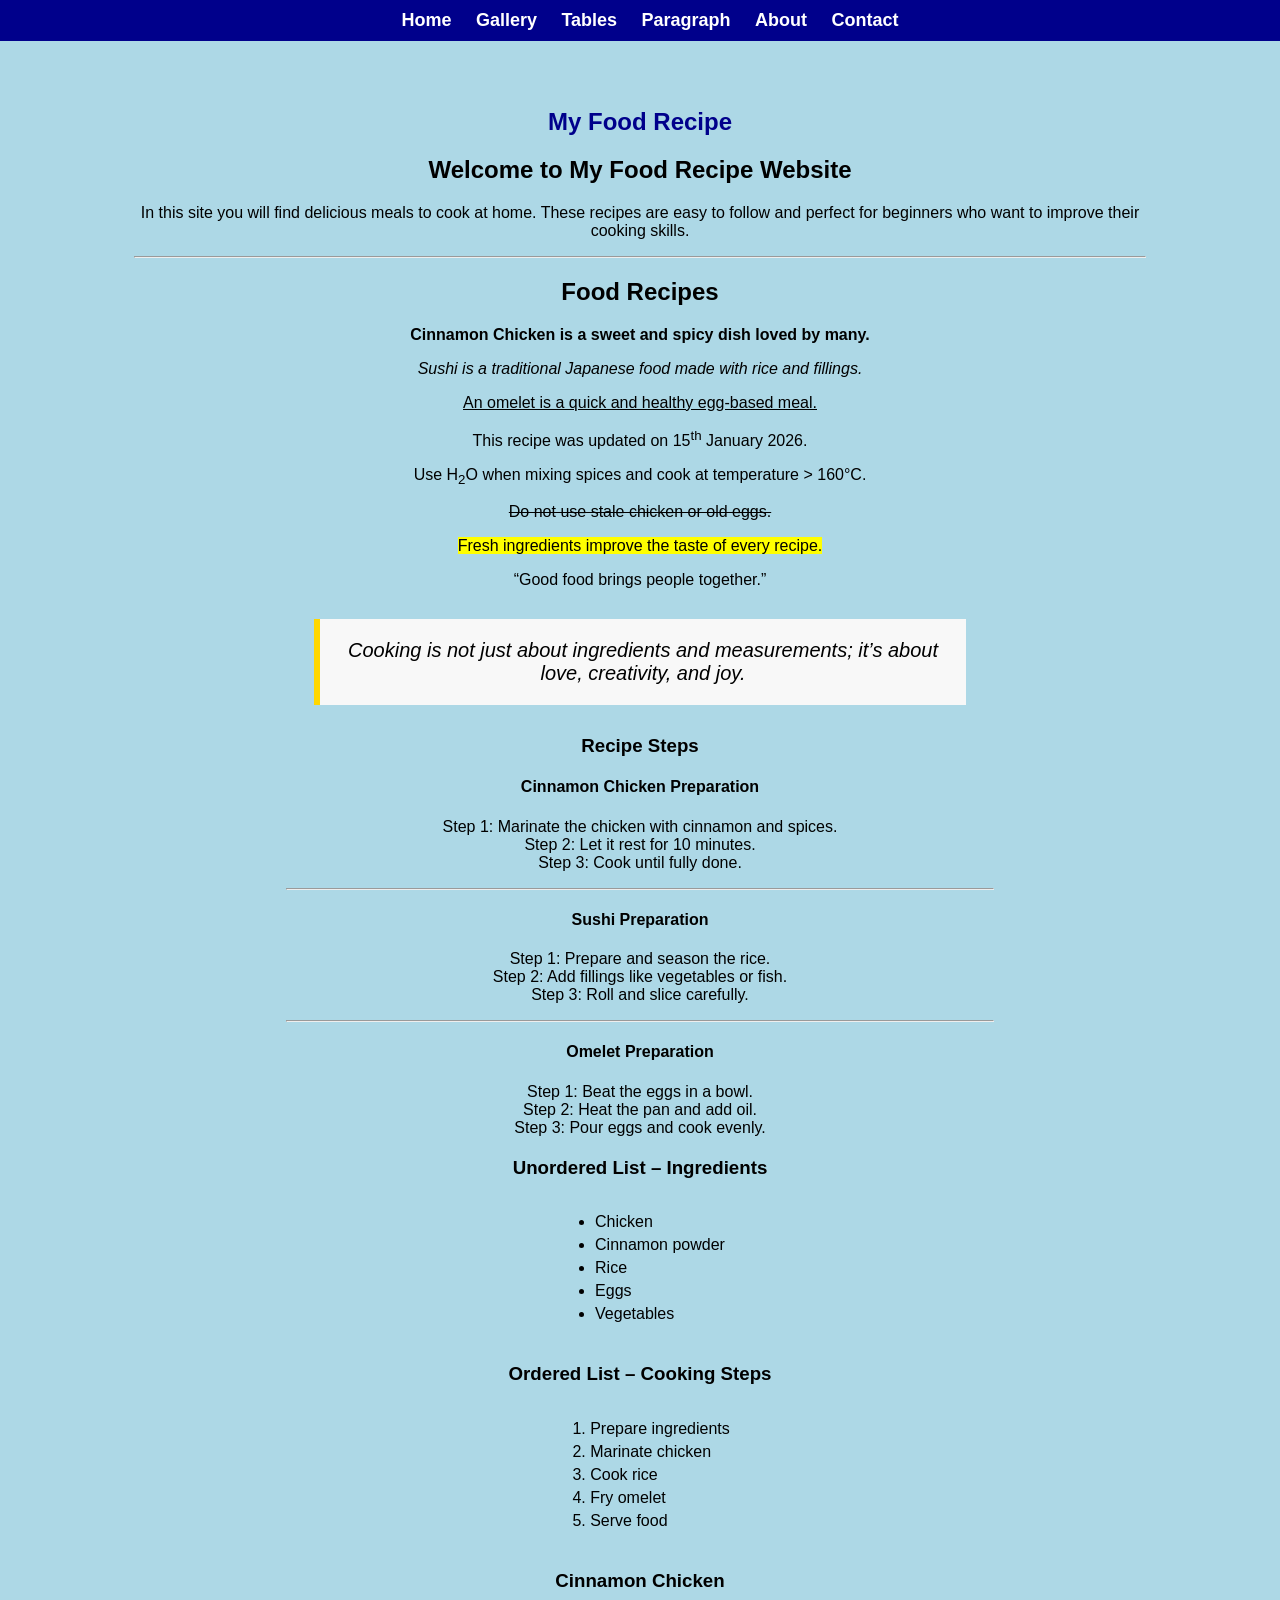
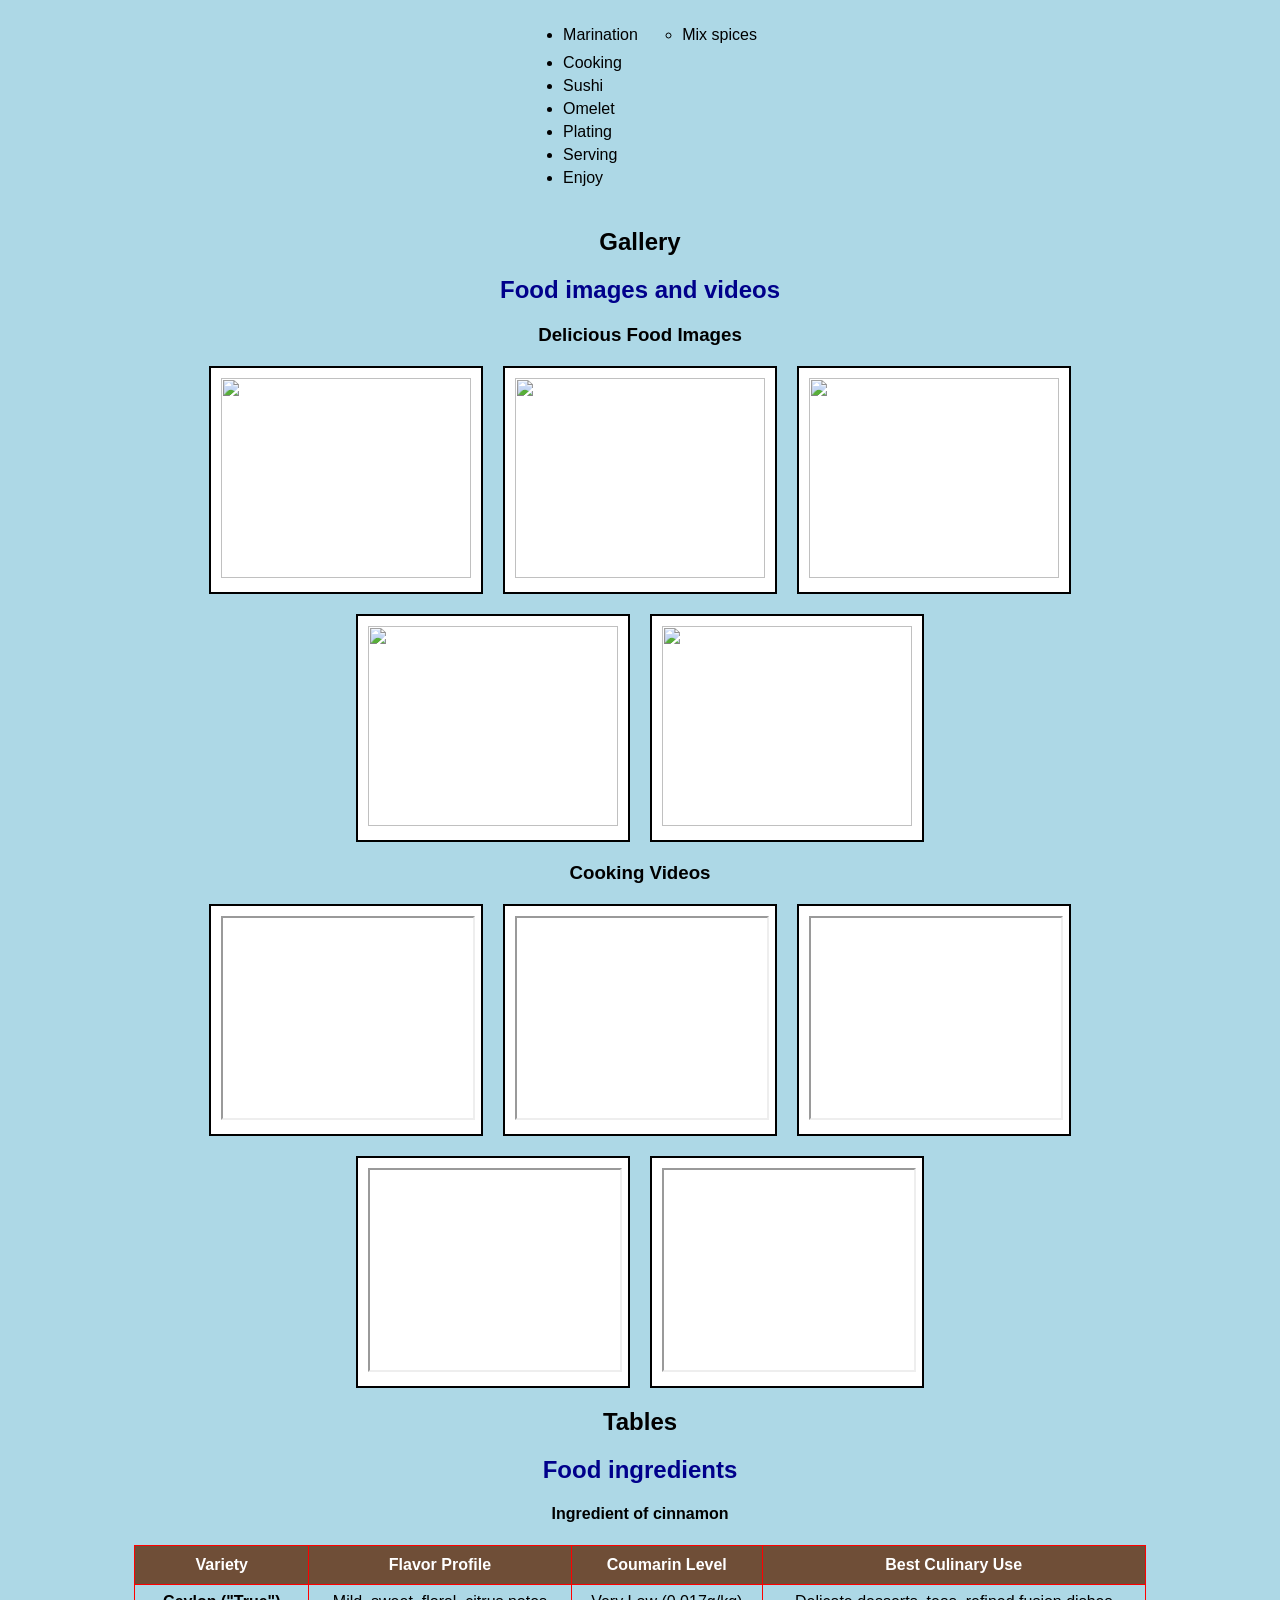
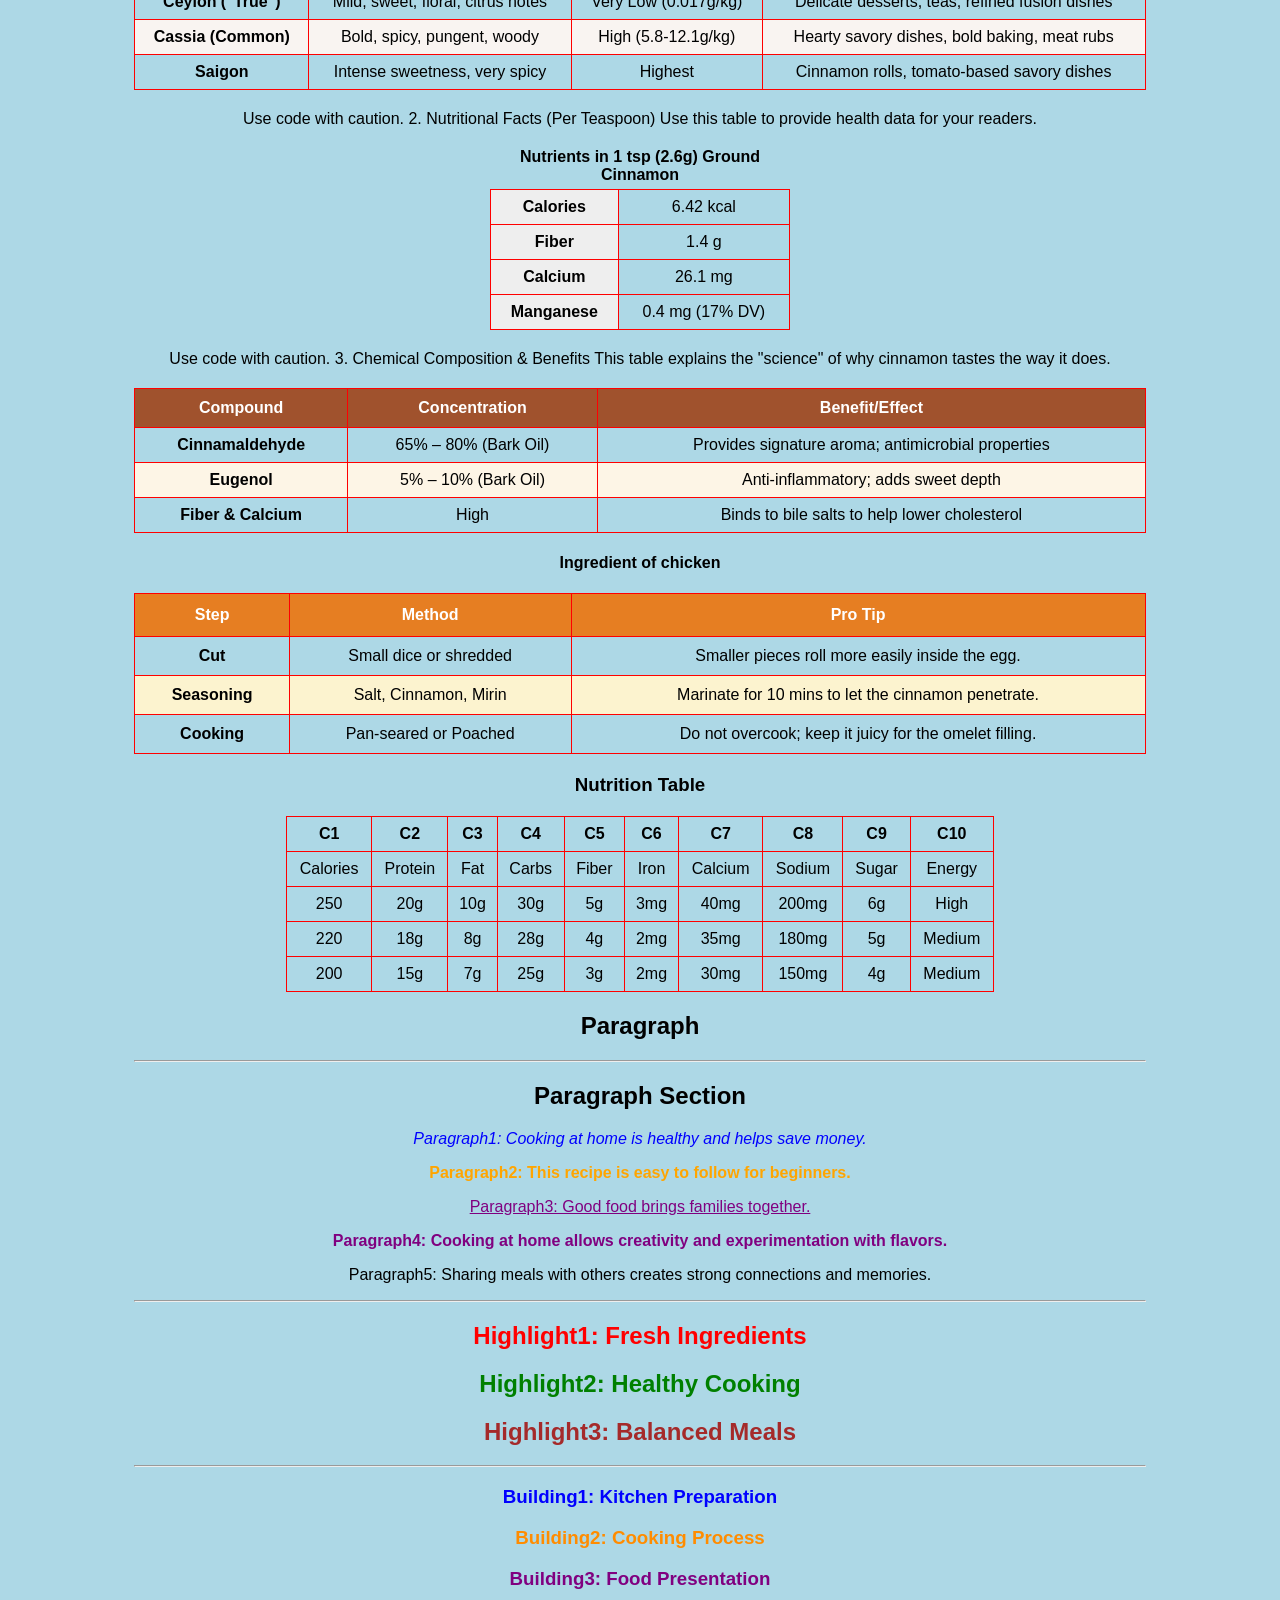
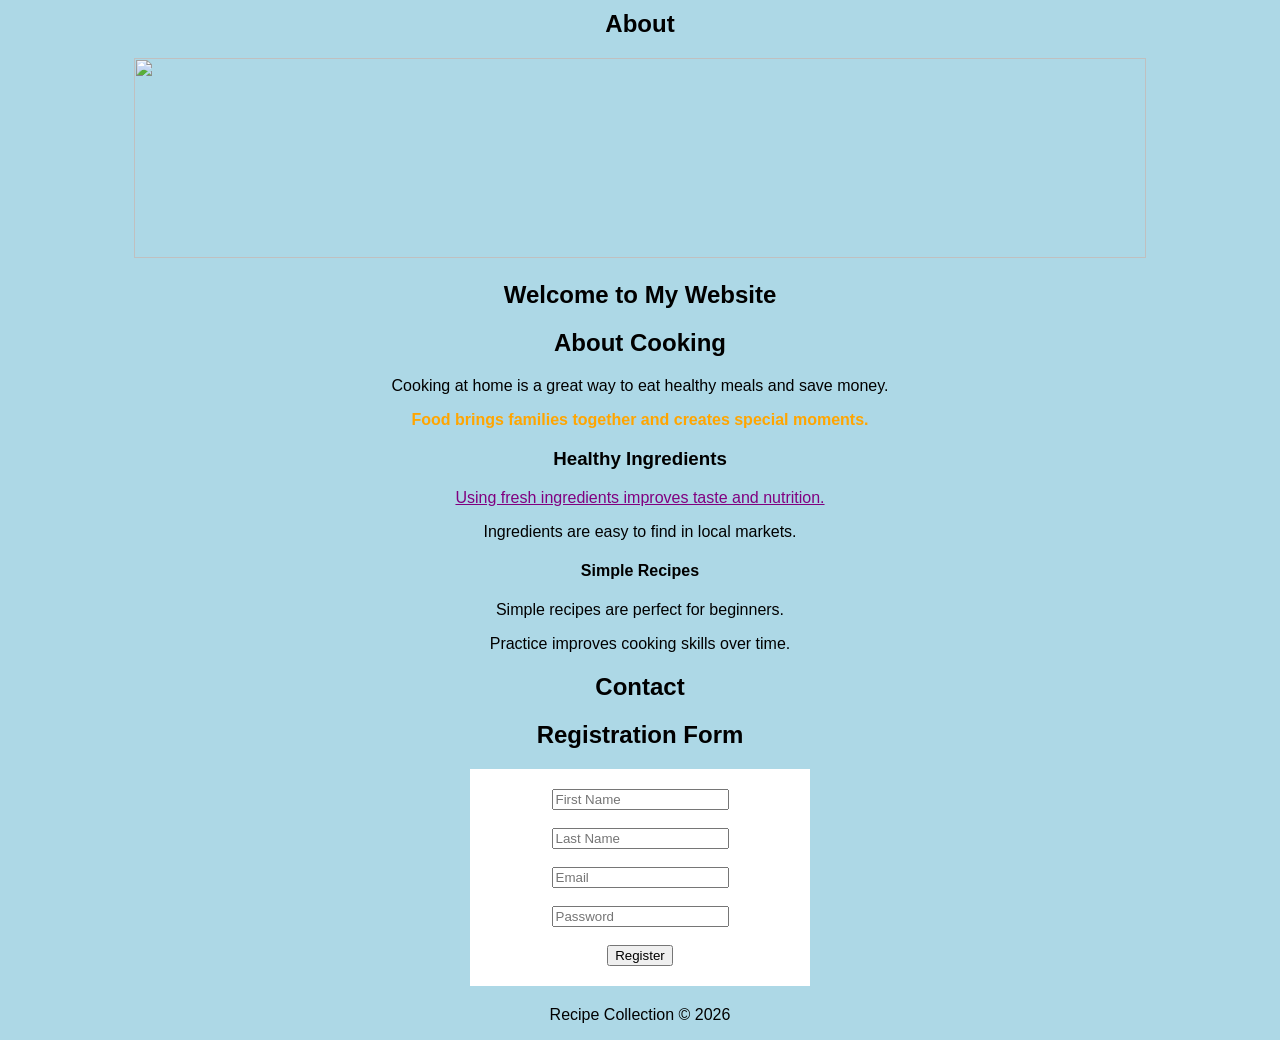
==== commit 12aae925: "Add padding to the top of the body element" ====
--- a/index.html
+++ b/index.html
@@ -16,6 +16,7 @@
          background-color: lightblue;
          text-align: center;
          font-family: Arial, sans-serif;
+         padding-top: 80px;
       }
 
       img, iframe {
--- a/style.css
+++ b/style.css
@@ -68,17 +68,22 @@
 }
 /* NAVBAR (same for all pages) */
 nav {
-    background-color: darkblue;
+    background-color: #1e3a8a; /* nicer navy */
     padding: 15px;
     text-align: center;
+    position: fixed;   /* THIS MAKES IT STAY */
+    top: 0;
+    left: 0;
+    width: 100%;
+    z-index: 1000;
 }
 
 nav a {
     color: white;
-    margin: 10px;
+    margin: 15px;
     text-decoration: none;
     font-weight: bold;
-}
+    font-size: 18px; /* bigger text */
 
 nav a:hover {
     text-decoration: underline;
@@ -104,12 +109,12 @@
 }
 /* MAIN SECTION CONTAINER */
 section {
+    background-color: #f8fbff;
+    border-radius: 12px;
+    padding: 30px;
+    margin: 40px auto;
     width: 80%;
-    margin: 50px auto;
-    padding: 30px;
-    background: white;
-    border-radius: 12px;
-    box-shadow: 0 0 10px rgba(0,0,0,0.1);
+    box-shadow: 0 4px 10px rgba(0,0,0,0.1);
 }
 
 /* HEADINGS SPACING */
@@ -154,14 +159,27 @@
 
 .about-image img {
     width: 100%;
+    max-width: 400px; /* prevents it from being too big */
+    display: block;
+    margin: auto;
     border-radius: 10px;
+    transition: 0.3s;
 }
 
 .about-text {
     width: 50%;
     text-align: left;
 }
-
+/* HOVER BOUNCE */
+.about-image img:hover {
+    transform: scale(1.05);
+}
+.about-container {
+    display: flex;
+    align-items: center;
+    justify-content: center;
+    gap: 30px;
+}
 /* GALLERY FIX */
 .media-wrapper {
     justify-content: center;
@@ -175,3 +193,16 @@
     text-align: center;
     margin-top: 40px;
 }
+.container img,
+.container iframe {
+    transition: 0.3s;
+}
+
+/* HOVER EFFECT */
+.container:hover {
+    transform: scale(1.05); /* small zoom */
+    box-shadow: 0 0 20px rgba(30, 58, 138, 0.7); /* glow */
+}
+.container {
+    transition: all 0.3s ease;
+}
